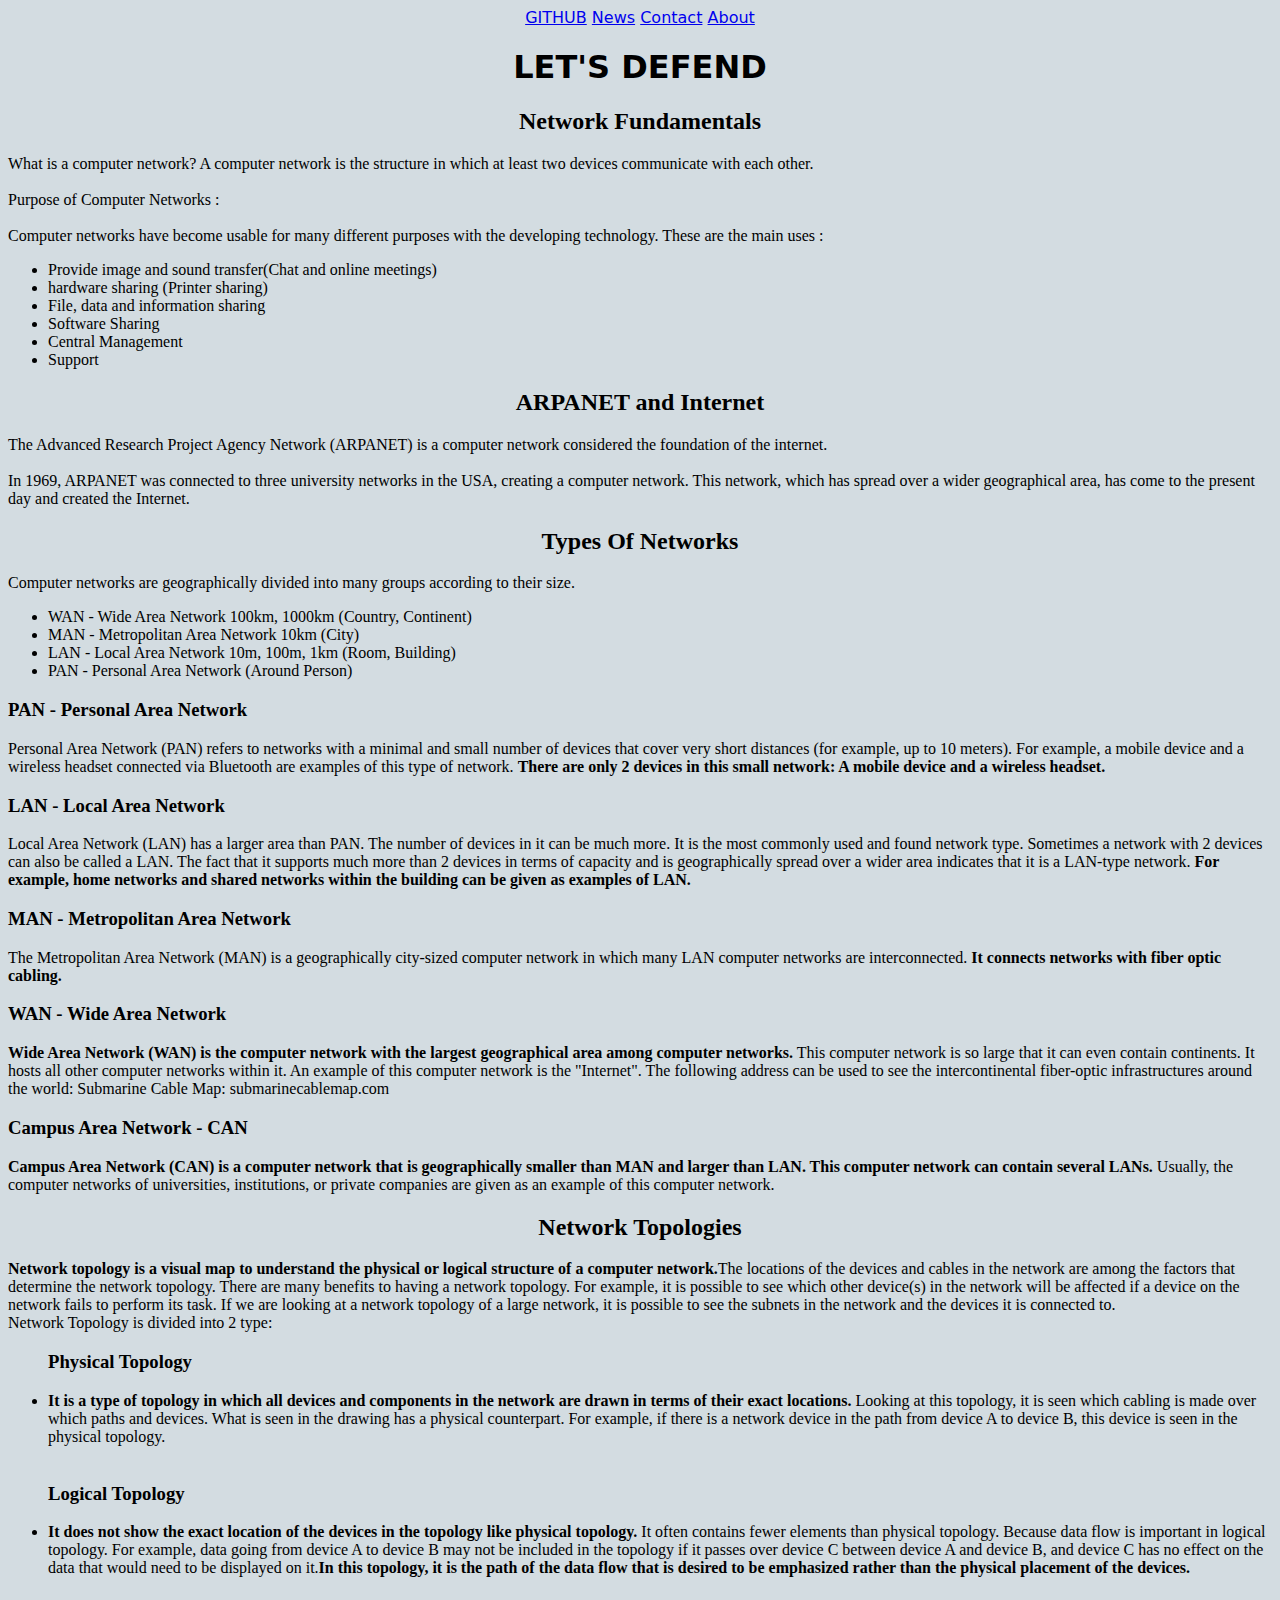
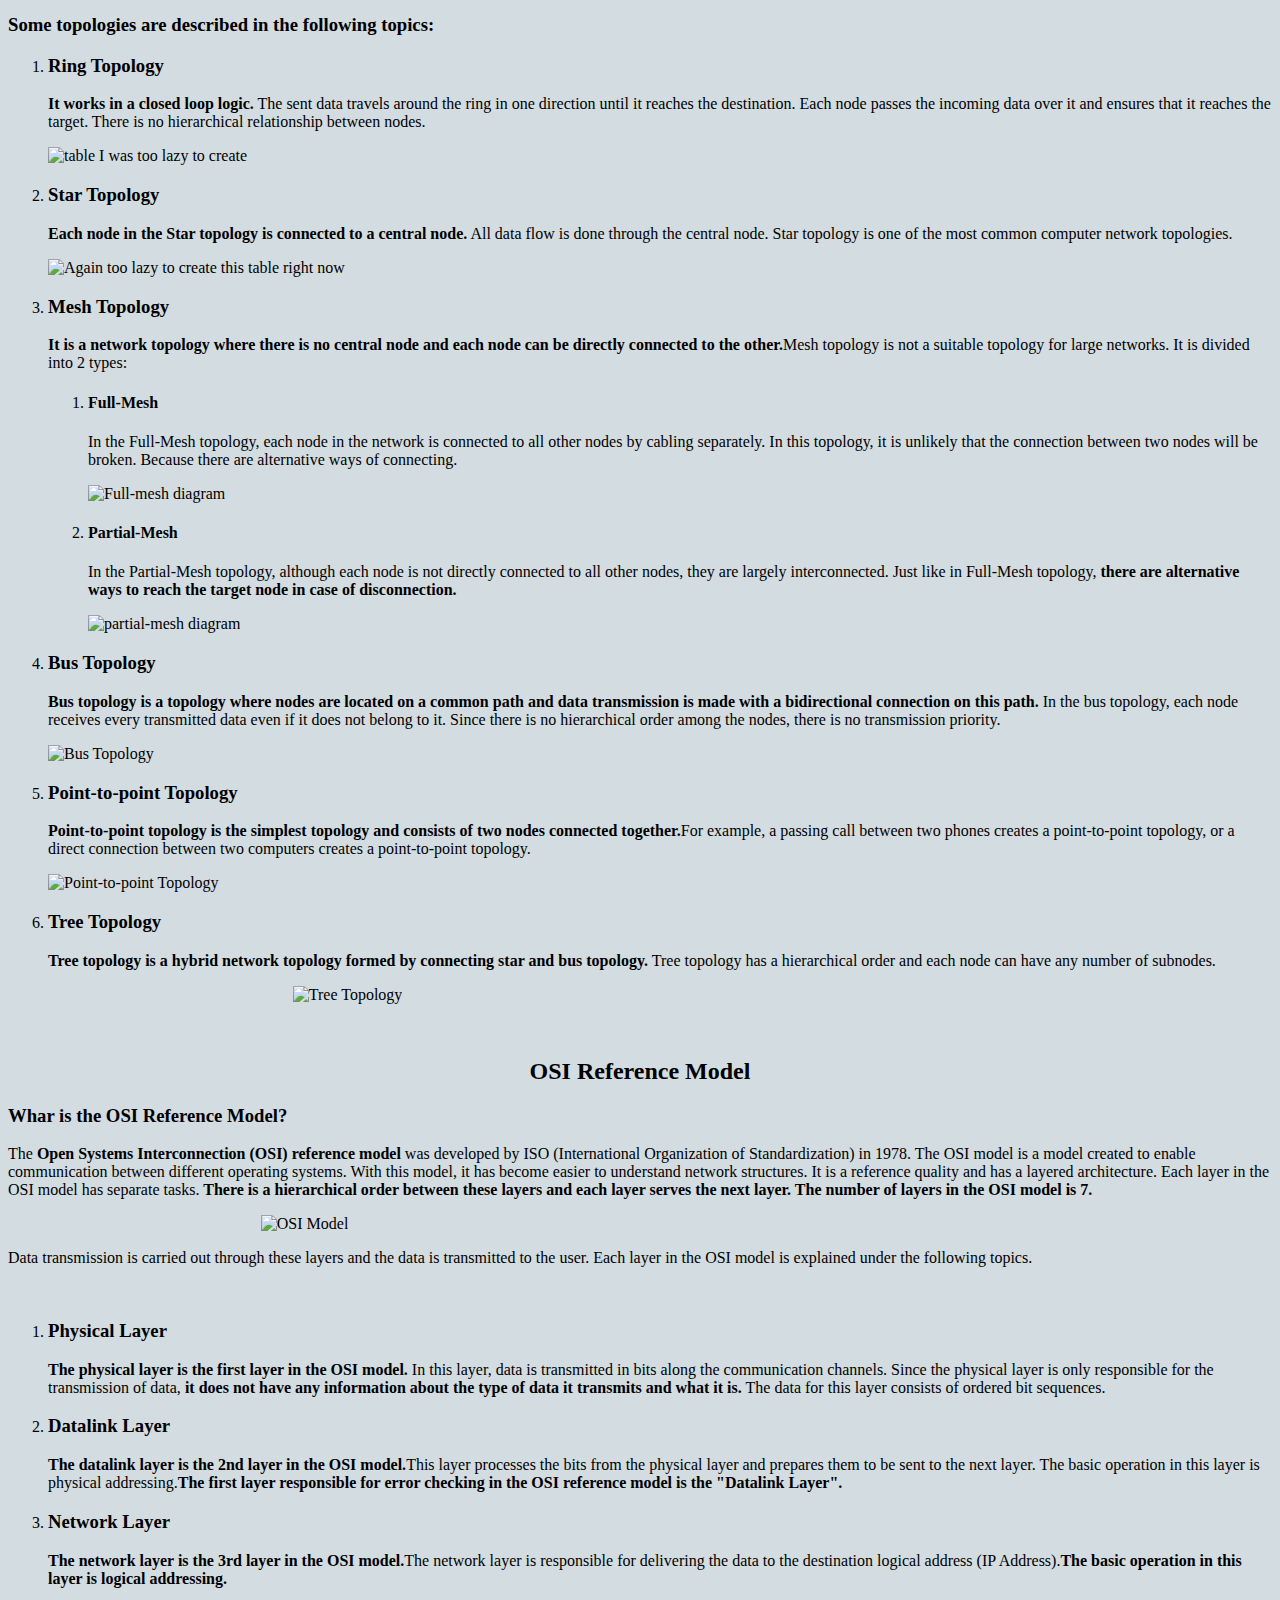
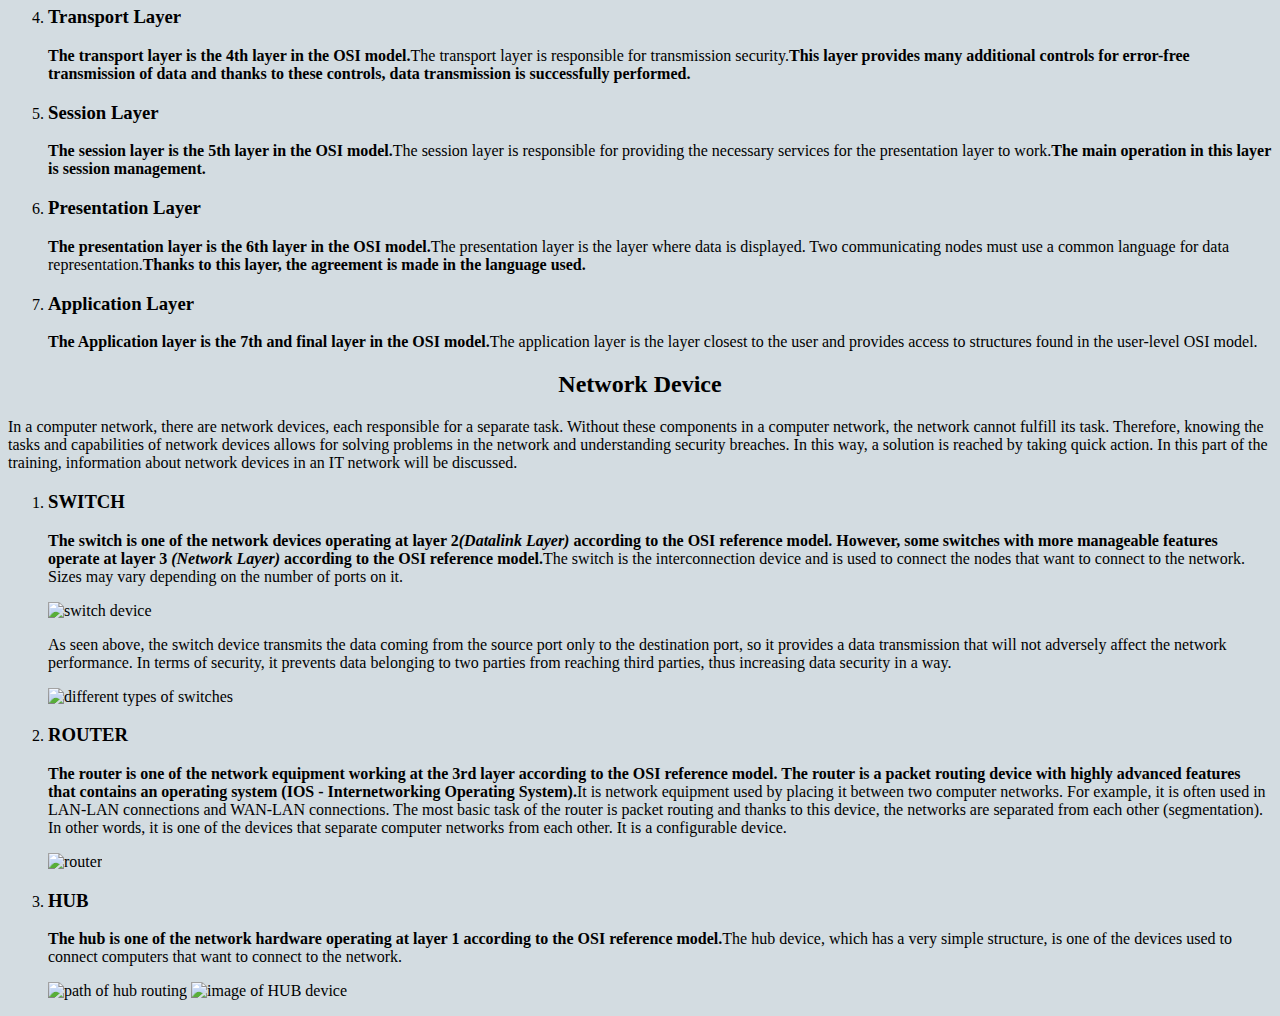
==== index.html @ 6a443a5f "Add files via upload" ====
<!DOCTYPE html>
<html>
 <head>
   <title>Learning on Let's Defend</title>
   <link href="styles.css" rel="stylesheet">
 </head>
 <div class="rubik-glitch-regular">
  <a class="active" href="C:\Users\winnaard\Downloads\Private\ItsCode\github.html">GITHUB</a>
  <a href="#news">News</a>
  <a href="#contact">Contact</a>
  <a href="#about">About</a>
 </div>
 <body>
  <h1 class="main-head">LET'S DEFEND</h1>
  <h2>Network Fundamentals</h2>
  <p class="section1">What is a computer network?
    A computer network is the structure in which at least two devices communicate with each other.
    <br>
    <br>
    Purpose of Computer Networks :
    <br>
    <br>
    Computer networks have become usable for many different purposes with the developing technology. These are the main uses :
    <br>
    <ul>
      <li>Provide image and sound transfer(Chat and online meetings)</li>
      <li>hardware sharing (Printer sharing)</li>
      <li>File, data and information sharing</li>
      <li>Software Sharing</li>
      <li>Central Management</li>
      <li>Support</li>
    </ul>
  </p>
  <h2>ARPANET and Internet</h2>
  <p>The Advanced Research Project Agency Network (ARPANET) is a computer network considered the foundation of the internet.
    <br>
    <br>
    In 1969, ARPANET was connected to three university networks in the USA, creating a computer network.
    This network, which has spread over a wider geographical area, has come to the present day and created the Internet.
    <br>
  </p>
  
  <h2>Types Of Networks</h2>
  <p>
    Computer networks are geographically divided into many groups according to their size.
    <br>
    <ul>
      <li>WAN - Wide Area Network 100km, 1000km (Country, Continent)</li>
      <li>MAN - Metropolitan Area Network 10km (City)</li>
      <li>LAN - Local Area Network 10m, 100m, 1km (Room, Building)</li>
      <li>PAN - Personal Area Network (Around Person)</li>
    </ul>
  </p>
  <h3>PAN - Personal Area Network</h3>
  <p>Personal Area Network (PAN) refers to networks with a minimal and small number of devices that cover very short distances (for example, up to 10 meters). For example, a mobile device and a wireless headset connected via Bluetooth are examples of this type of network. <strong class="1">There are only 2 devices in this small network: A mobile device and a wireless headset.</strong>
  </p>
  <h3>LAN - Local Area Network</h3>
  <p>Local Area Network (LAN) has a larger area than PAN. The number of devices in it can be much more. It is the most commonly used and found network type. Sometimes a network with 2 devices can also be called a LAN. The fact that it supports much more than 2 devices in terms of capacity and is geographically spread over a wider area indicates that it is a LAN-type network. <strong class="2">For example, home networks and shared networks within the building can be given as examples of LAN.</strong></p>
  <h3>MAN - Metropolitan Area Network</h3>
  <p>The Metropolitan Area Network (MAN) is a geographically city-sized computer network in which many LAN computer networks are interconnected. <strong class="3">It connects networks with fiber optic cabling.</strong></p>
  <h3>WAN - Wide Area Network</h3>
  <p><strong class="4">Wide Area Network (WAN) is the computer network with the largest geographical area among computer networks.</strong> This computer network is so large that it can even contain continents. It hosts all other computer networks within it. An example of this computer network is the "Internet". The following address can be used to see the intercontinental fiber-optic infrastructures around the world: Submarine Cable Map: submarinecablemap.com</p>
  <h3>Campus Area Network - CAN</h3>
  <p><strong class="5">Campus Area Network (CAN) is a computer network that is geographically smaller than MAN and larger than LAN. This computer network can contain several LANs.</strong> Usually, the computer networks of universities, institutions, or private companies are given as an example of this computer network.</p>

  <h2>Network Topologies</h2>

  <p><strong class="6">Network topology is a visual map to understand the physical or logical structure of a computer network.</strong>The locations of the devices and cables in the network are among the factors that determine the network topology. There are many benefits to having a network topology. For example, it is possible to see which other device(s) in the network will be affected if a device on the network fails to perform its task. If we are looking at a network topology of a large network, it is possible to see the subnets in the network and the devices it is connected to.
    <br>
    Network Topology is divided into 2 type:

    <ul>
      <h3>Physical Topology</h3><!--Make it look kinda like a map, a literal location, maybe x marks the spot or a maze?-->
      <li><strong class="7">It is a type of topology in which all devices and components in the network are drawn in terms of their exact locations.</strong> Looking at this topology, it is seen which cabling is made over which paths and devices. What is seen in the drawing has a physical counterpart. For example, if there is a network device in the path from device A to device B, this device is seen in the physical topology.</li>
      <br>
      <h3>Logical Topology</h3><!--Maybe create a "disappearing" paragraph that moves? something related to Logical Topology. It could pop up throughout the page. Maybe color the letters to show a picture of instructions or an objective missing instructions-->
      <li><strong class="8">It does not show the exact location of the devices in the topology like physical topology.</strong> It often contains fewer elements than physical topology. Because data flow is important in logical topology. For example, data going from device A to device B may not be included in the topology if it passes over device C between device A and device B, and device C has no effect on the data that would need to be displayed on it.<strong class="9">In this topology, it is the path of the data flow that is desired to be emphasized rather than the physical placement of the devices.</strong></li>
      <br>
    </ul>

    <h3>Some topologies are described in the following topics:</h3>

    <ol>
      <li><h3>Ring Topology</h3></li>
      <p><strong>It works in a closed loop logic.</strong> The sent data travels around the ring in one direction until it reaches the destination. Each node passes the incoming data over it and ensures that it reaches the target. There is no hierarchical relationship between nodes.</p>
    
    <!--<table>
      <tr>
        <th>Advantages</th>
        <th>Disadvantages</th>
      </tr>
      <tr>
        <td>It Performs better than bus topology in heavy data traffic.</td>
        <td></td>
      </tr>
      <tr>
        <td></td>
        <td></td>
      </tr>
      <tr>
        <td></td>
        <td></td>
      </tr>
    </table>-->
    <img src="Assets\topologies-table-1.png" alt="table I was too lazy to create">

    
      <!--This needs to be numbered 2, you know how to do this, make it happen-->
        <li><h3>Star Topology</h3></li>
        <p><strong>Each node in the Star topology is connected to a central node.</strong> All data flow is done through the central node. Star topology is one of the most common computer network topologies.</p>

        <img src="Assets\topologies-table-2.png" alt="Again too lazy to create this table right now">

        <li><h3>Mesh Topology</h3></li>
        <p><strong>It is a network topology where there is no central node and each node can be directly connected to the other.</strong>Mesh topology is not a suitable topology for large networks. It is divided into 2 types:
        <ol>
          <li><h4>Full-Mesh</h4></li>
          <p>In the Full-Mesh topology, each node in the network is connected to all other nodes by cabling separately. In this topology, it is unlikely that the connection between two nodes will be broken. Because there are alternative ways of connecting.</p>
          <img src="Assets\Full-mesh.gif" alt="Full-mesh diagram">
          <li><h4>Partial-Mesh</h4></li>
          <p>In the Partial-Mesh topology, although each node is not directly connected to all other nodes, they are largely interconnected. Just like in Full-Mesh topology, <strong>there are alternative ways to reach the target node in case of disconnection.</strong></p>
          <img src="Assets\Partial-mesh.gif" alt="partial-mesh diagram">
        </ol>

        <li><h3>Bus Topology</h3></li>
        <p><strong>Bus topology is a topology where nodes are located on a common path and data transmission is made with a bidirectional connection on this path.</strong> In the bus topology, each node receives every transmitted data even if it does not belong to it. Since there is no hierarchical order among the nodes, there is no transmission priority.</p>
        </p>
        <img src="Assets\topologies-table-3.png" alt="Bus Topology">
        <li><h3>Point-to-point Topology</h3></li>
        <p><strong>Point-to-point topology is the simplest topology and consists of two nodes connected together.</strong>For example, a passing call between two phones creates a point-to-point topology, or a direct connection between two computers creates a point-to-point topology.</p>
        <img src="Assets/topology6.png" alt="Point-to-point Topology">
        <li><h3>Tree Topology</h3></li>
        <p><strong>Tree topology is a hybrid network topology formed by connecting star and bus topology.</strong> Tree topology has a hierarchical order and each node can have any number of subnodes.</p>
        <img class="treet" src="Assets\Tree topology.gif" alt="Tree Topology">
    </ol>
    <br>
    <h2><strong class="10">OSI Reference Model</strong></h2>
    <p class="section 3"><h3>Whar is the OSI Reference Model?</h3>
      The<strong> Open Systems Interconnection (OSI) reference model</strong> was developed by ISO (International Organization of Standardization) in 1978. The OSI model is a model created to enable communication between different operating systems. With this model, it has become easier to understand network structures. It is a reference quality and has a layered architecture. Each layer in the OSI model has separate tasks.<strong> There is a hierarchical order between these layers and each layer serves the next layer. The number of layers in the OSI model is 7.</strong>
      
    </p>
    <img class="treet" src="Assets/osi1.png" alt="OSI Model">     

    <p>Data transmission is carried out through these layers and the data is transmitted to the user. Each layer in the OSI model is explained under the following topics.</p>
    <br>
    <ol>
    <li><h3 class="Green">Physical Layer</h3></li>
     <p><strong>The physical layer is the first layer in the OSI model.</strong> In this layer, data is transmitted in bits along the communication channels. Since the physical layer is only responsible for the transmission of data, <strong>it does not have any information about the type of data it transmits and what it is.</strong> The data for this layer consists of ordered bit sequences.</p>
    <li><h3 class="Orange">Datalink Layer</h3></li>
      <p><strong>The datalink layer is the 2nd layer in the OSI model.</strong>This layer processes the bits from the physical layer and prepares them to be sent to the next layer. The basic operation in this layer is physical addressing.<strong>The first layer responsible for error checking in the OSI reference model is the "Datalink Layer".</strong></p>
    <li><h3 class="Red">Network Layer</h3></li>
      <p><strong>The network layer is the 3rd layer in the OSI model.</strong>The network layer is responsible for delivering the data to the destination logical address (IP Address).<strong>The basic operation in this layer is logical addressing.</strong></p>
    <li><h3 class="Grey">Transport Layer</h3></li>
      <p><strong>The transport layer is the 4th layer in the OSI model.</strong>The transport layer is responsible for transmission security.<strong>This layer provides many additional controls for error-free transmission of data and thanks to these controls, data transmission is successfully performed.</strong></p>
    <li><h3 class="Seagreen">Session Layer</h3></li>
      <p><strong>The session layer is the 5th layer in the OSI model.</strong>The session layer is responsible for providing the necessary services for the presentation layer to work.<strong>The main operation in this layer is session management.</strong></p>
    <li><h3 class="Blue">Presentation Layer</h3></li>
      <p><strong>The presentation layer is the 6th layer in the OSI model.</strong>The presentation layer is the layer where data is displayed. Two communicating nodes must use a common language for data representation.<strong>Thanks to this layer, the agreement is made in the language used.</strong></p>
    <li><h3 class="Purple">Application Layer</h3></li>
      <p><strong>The Application layer is the 7th and final layer in the OSI model.</strong>The application layer is the layer closest to the user and provides access to structures found in the user-level OSI model.</p>

    </ol>

  </p>
  <h2 class="11">Network Device</h2>
  <p>In a computer network, there are network devices, each responsible for a separate task. Without these components in a computer network, the network cannot fulfill its task. Therefore, knowing the tasks and capabilities of network devices allows for solving problems in the network and understanding security breaches. In this way, a solution is reached by taking quick action. In this part of the training, information about network devices in an IT network will be discussed.</p>
  <ol>
    <li><h3>SWITCH</h3></li>
      <p><strong>The switch is one of the network devices operating at layer 2<em>(Datalink Layer)</em> according to the OSI reference model. However, some switches with more manageable features operate at layer 3 <em>(Network Layer)</em> according to the OSI reference model.</strong>The switch is the interconnection device and is used to connect the nodes that want to connect to the network. Sizes may vary depending on the number of ports on it.</p>
     
      <img src="Assets\device1.gif" alt="switch device">

      <p>As seen above, the switch device transmits the data coming from the source port only to the destination port, so it provides a data transmission that will not adversely affect the network performance. In terms of security, it prevents data belonging to two parties from reaching third parties, thus increasing data security in a way.</p>
      <img src="Assets\device2.png" alt="different types of switches">

      
    <li><h3>ROUTER</h3></li>
      <p><strong>The router is one of the network equipment working at the 3rd layer according to the OSI reference model. The router is a packet routing device with highly advanced features that contains an operating system (IOS - Internetworking Operating System).</strong>It is network equipment used by placing it between two computer networks. For example, it is often used in LAN-LAN connections and WAN-LAN connections. The most basic task of the router is packet routing and thanks to this device, the networks are separated from each other (segmentation). In other words, it is one of the devices that separate computer networks from each other. It is a configurable device.</p>

      <img src="Assets\Router.jpg" alt="router">

    <li><h3>HUB</h3></li>
      <p><strong>The hub is one of the network hardware operating at layer 1 according to the OSI reference model.</strong>The hub device, which has a very simple structure, is one of the devices used to connect computers that want to connect to the network.</p>

      <img src="Assets\device4.gif" alt="path of hub routing">
      <img src="Assets\device5.jpg" alt="image of HUB device">
      
  </ol>
  <!--<p>Tonights playlist was really nice heres the link href="https://music.youtube.com/watch?v=8eCYycjBKTc&si=EFvjDYNBJ_Fvrlyk"</p>-->
 
</body>
</html>
---- styles.css ----
html {
    background-color: rgba(208, 218, 223, 0.932);
       
}

.rubik-glitch-regular {
    font-family: "Rubik Glitch", system-ui;
    font-weight: 400;
    font-style: normal;
    text-align: center;
  }
  
/*Make this navbar sit on the side of the page
.sidenav {
    text-align: center;
    font-family: "Rubik Glitch", system-ui;
    font-weight: 400;
    font-style: normal;
    font-size: large;
    }
     */ 
.main-head{
    text-align: center;
    font-family: "Rubik Glitch", system-ui;
}

h2{
    text-align: center;
}
.treet {
    margin-left: 20%;
}
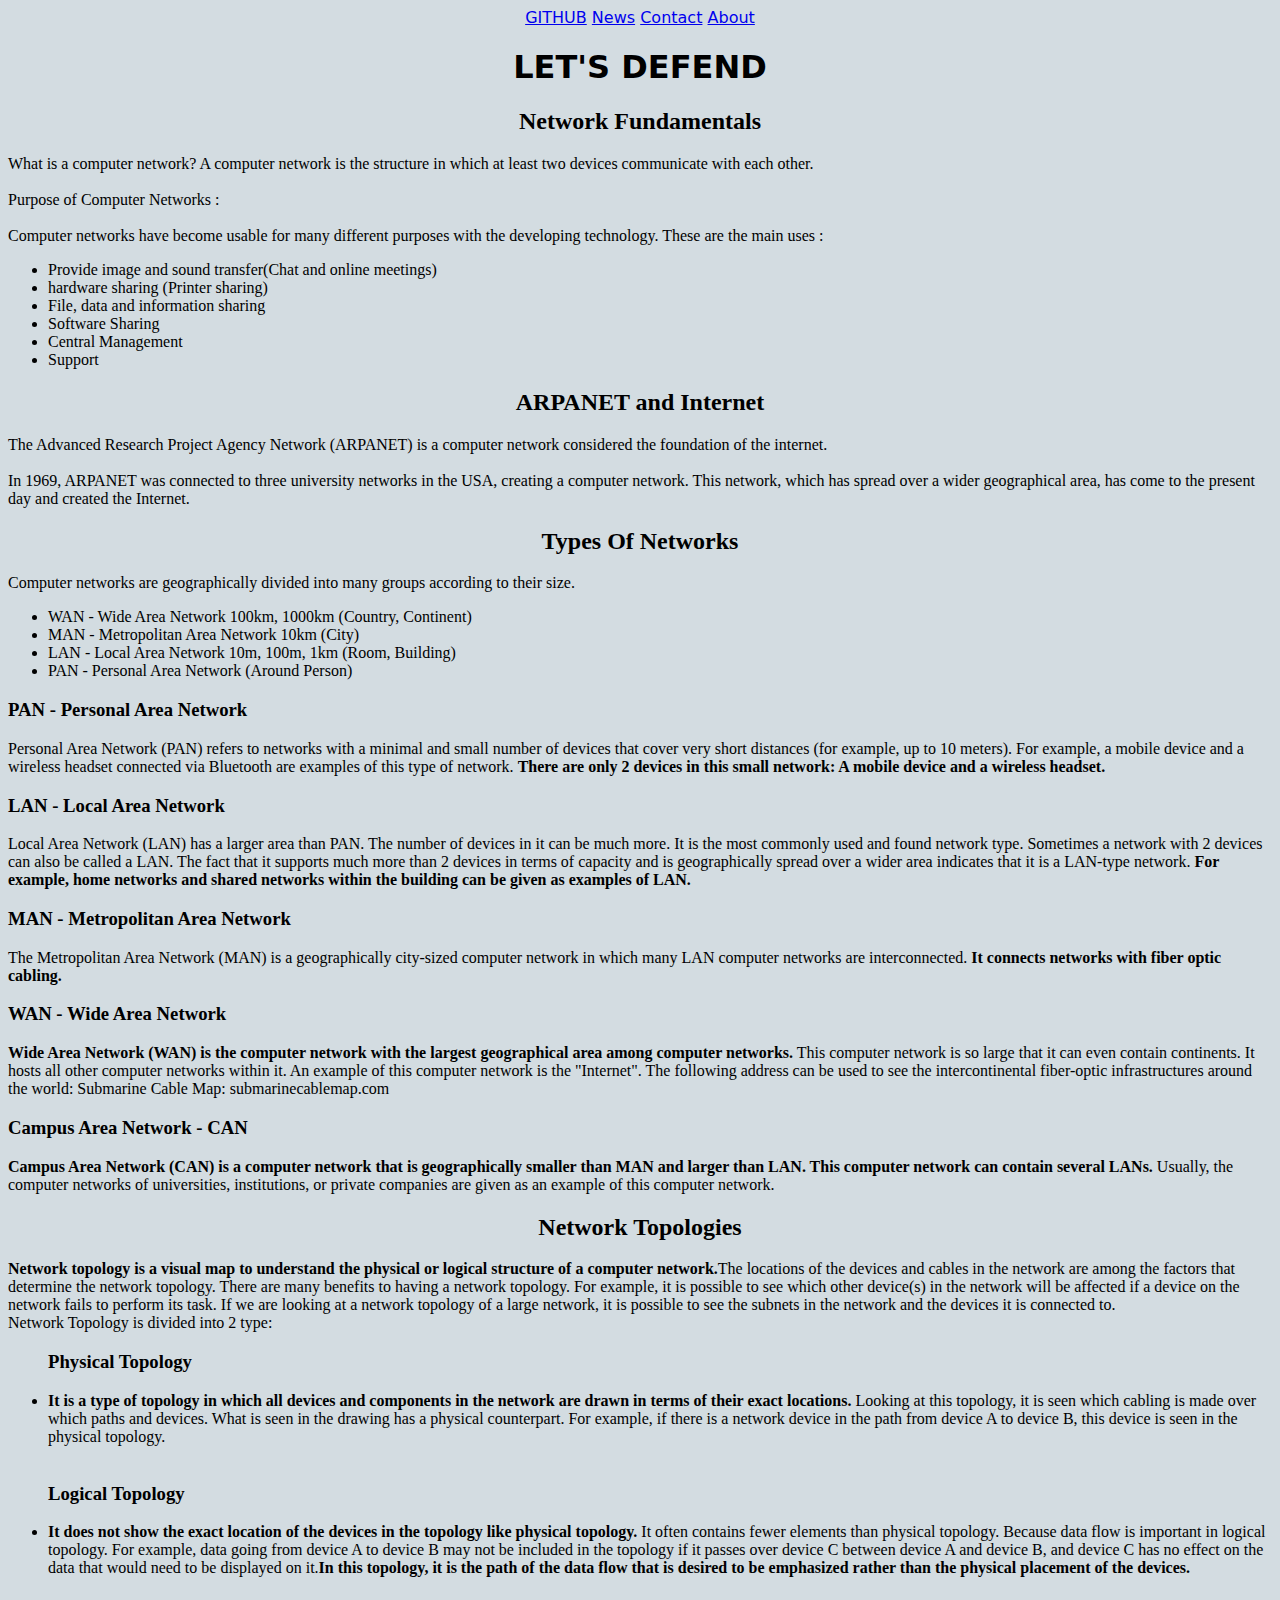
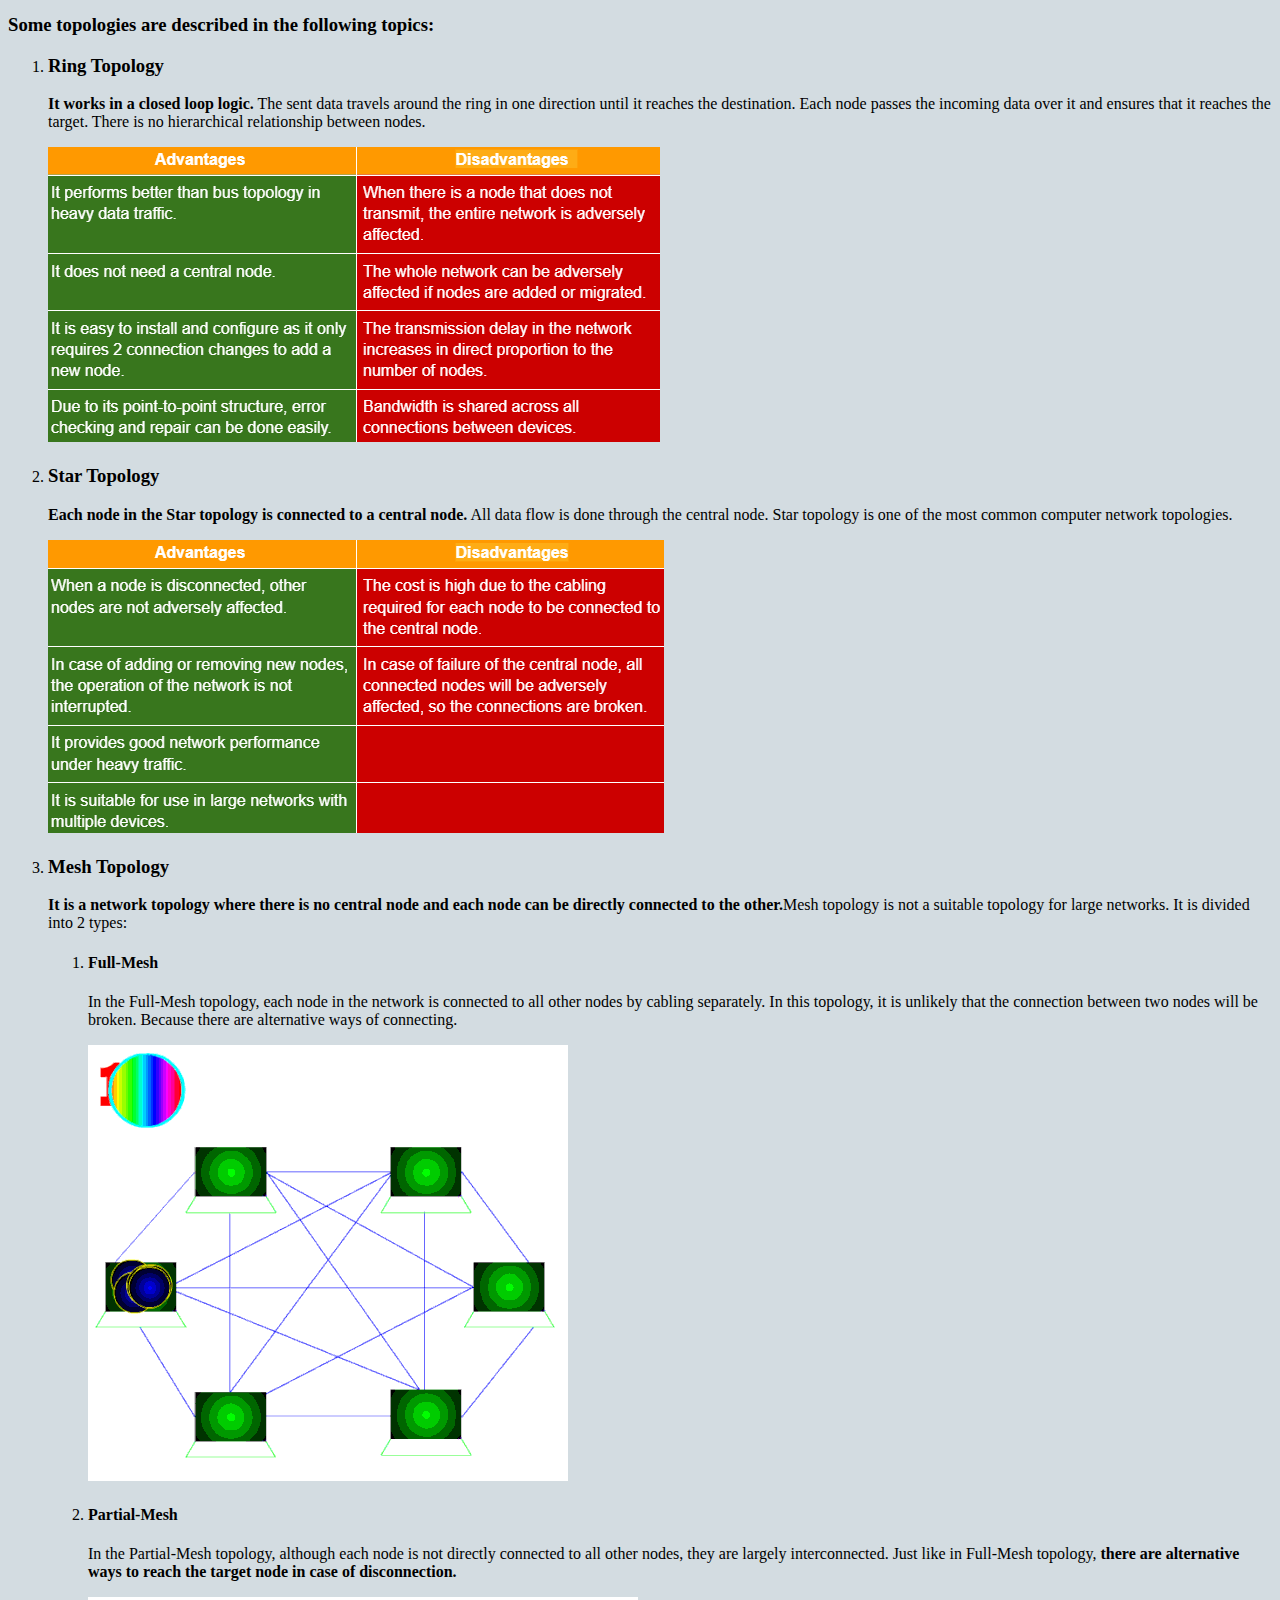
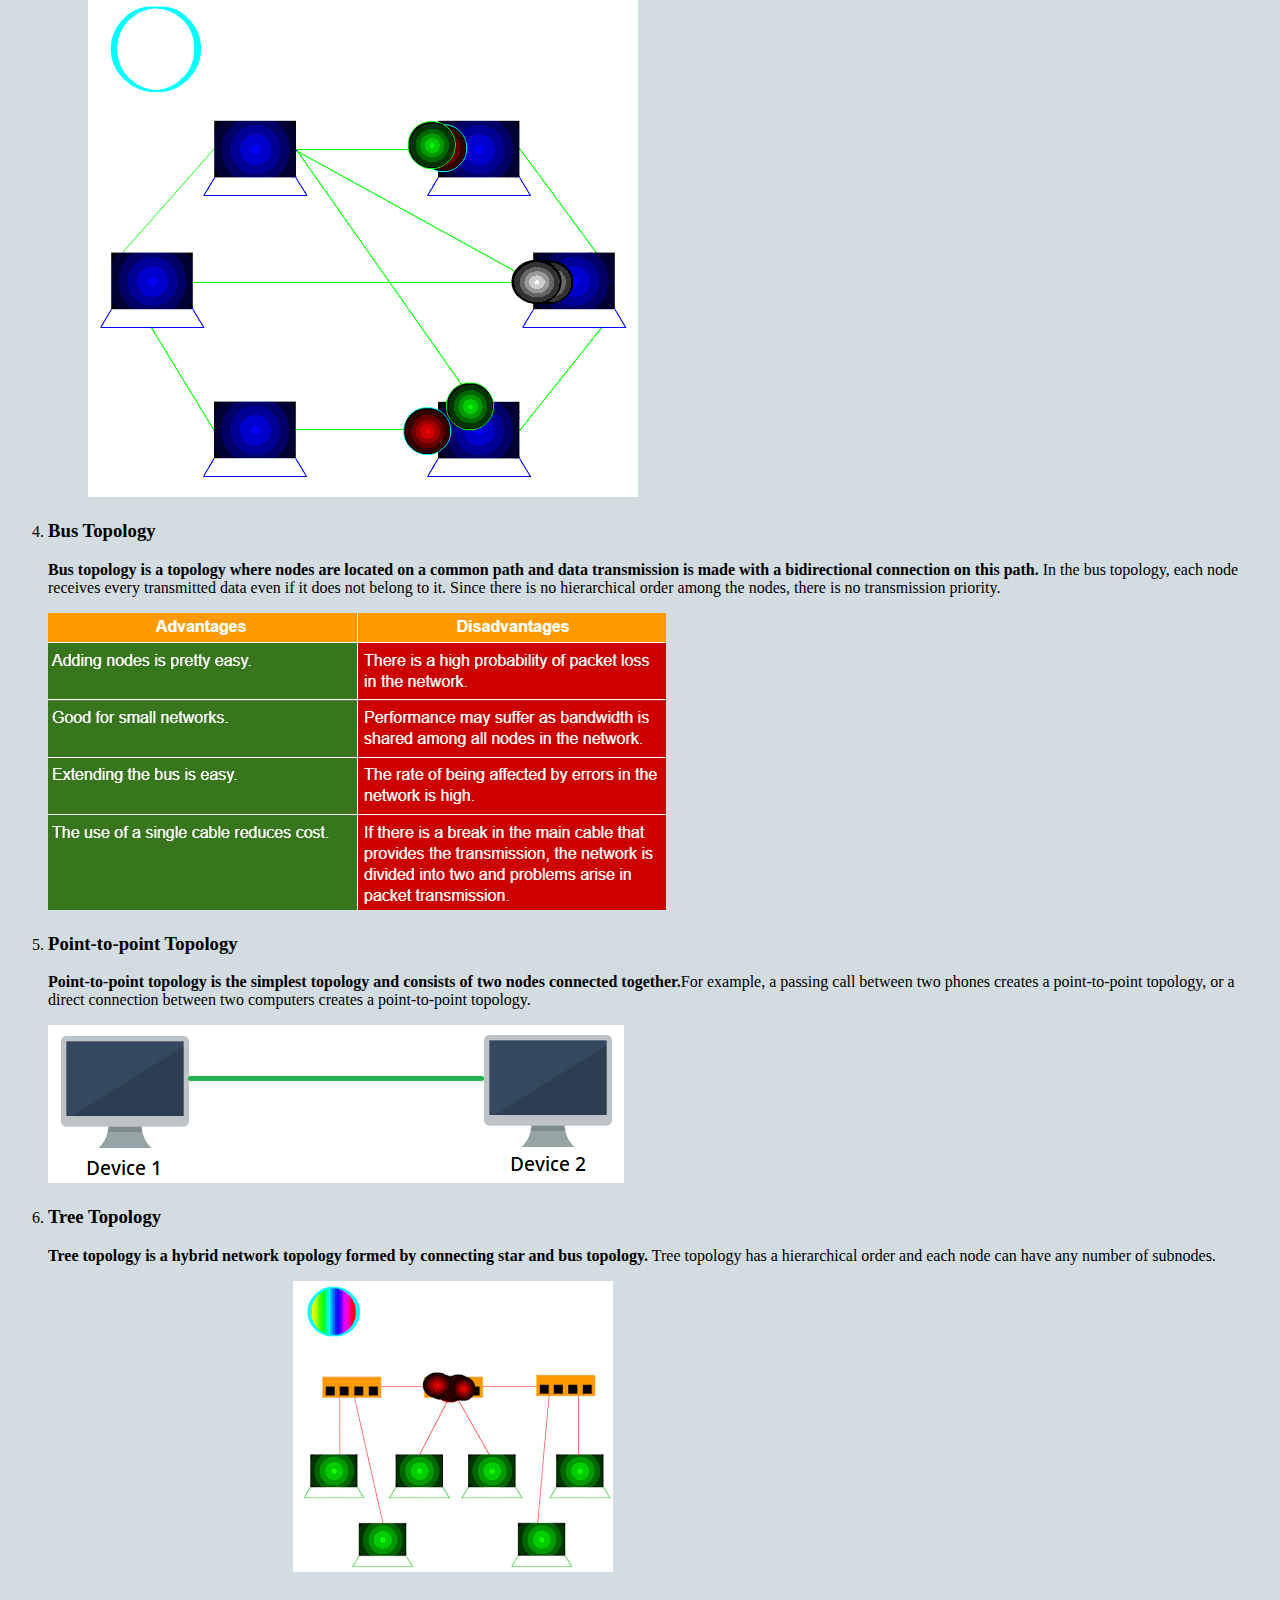
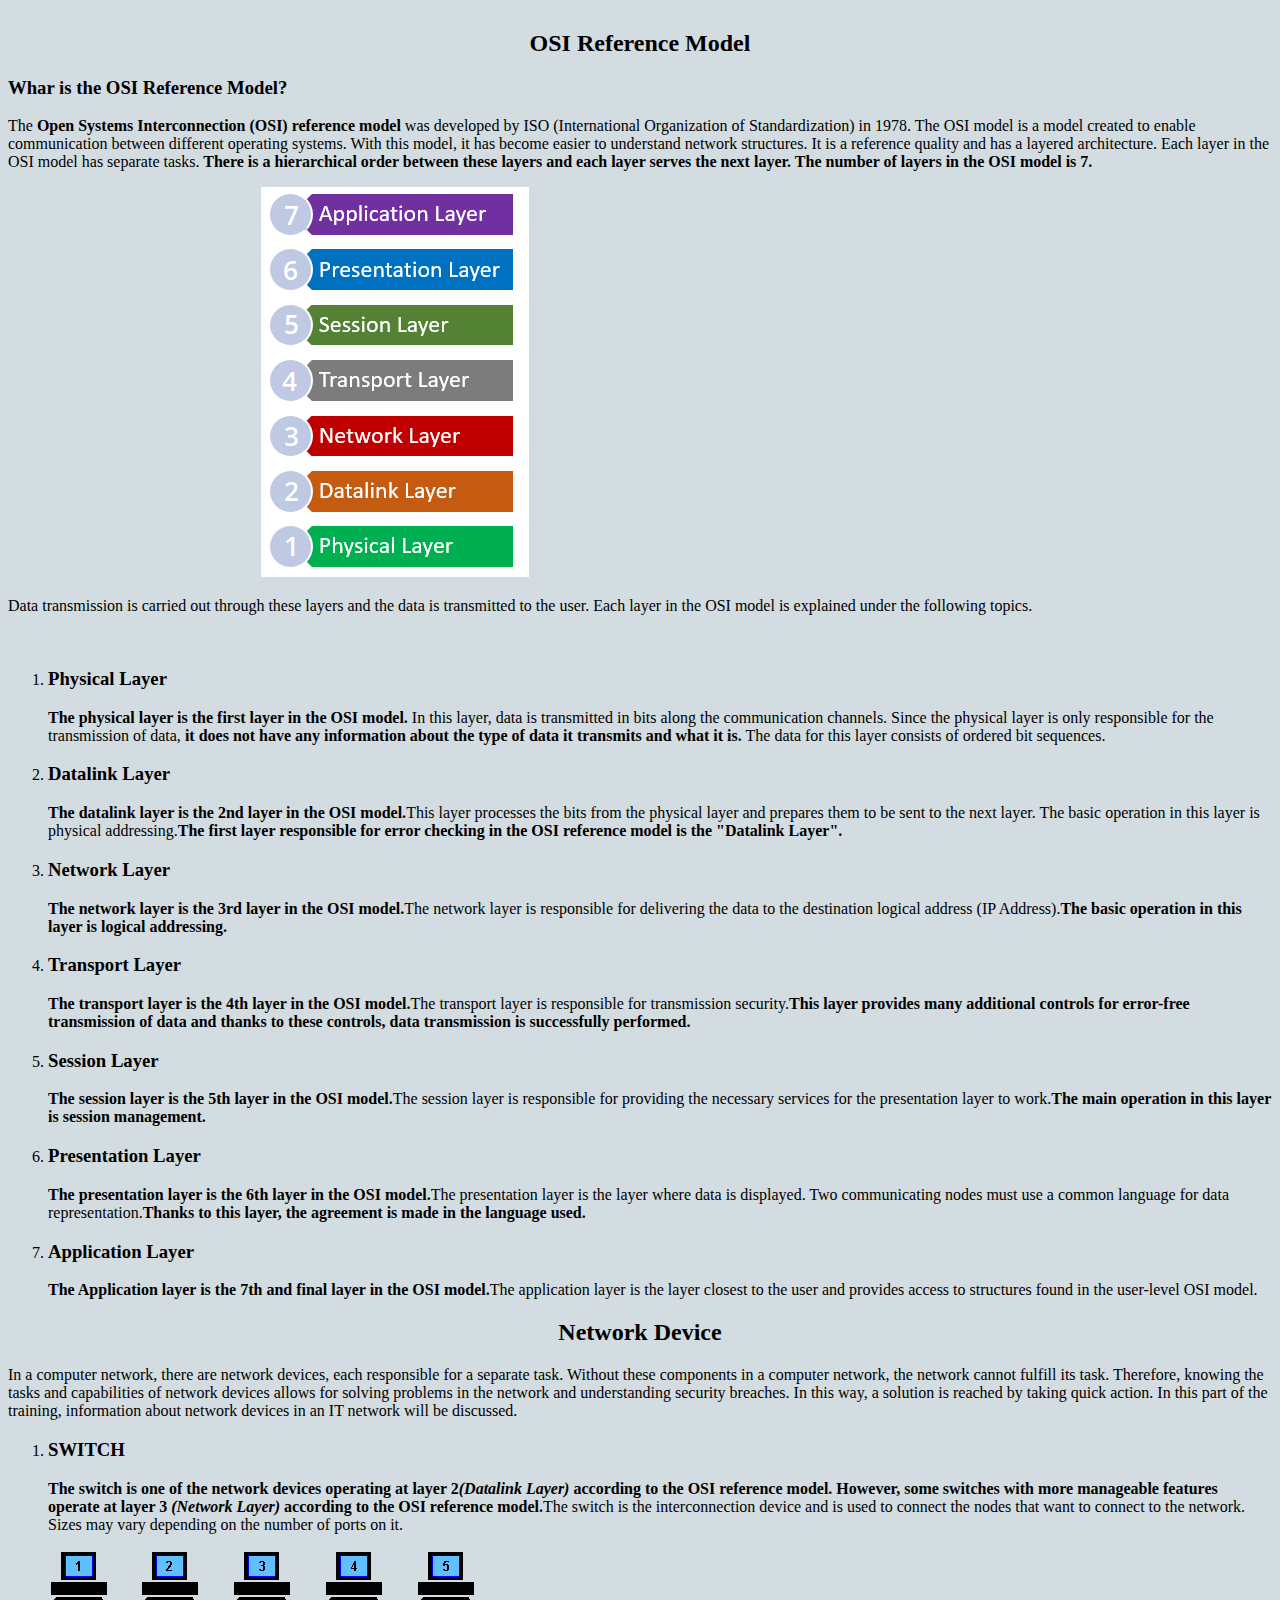
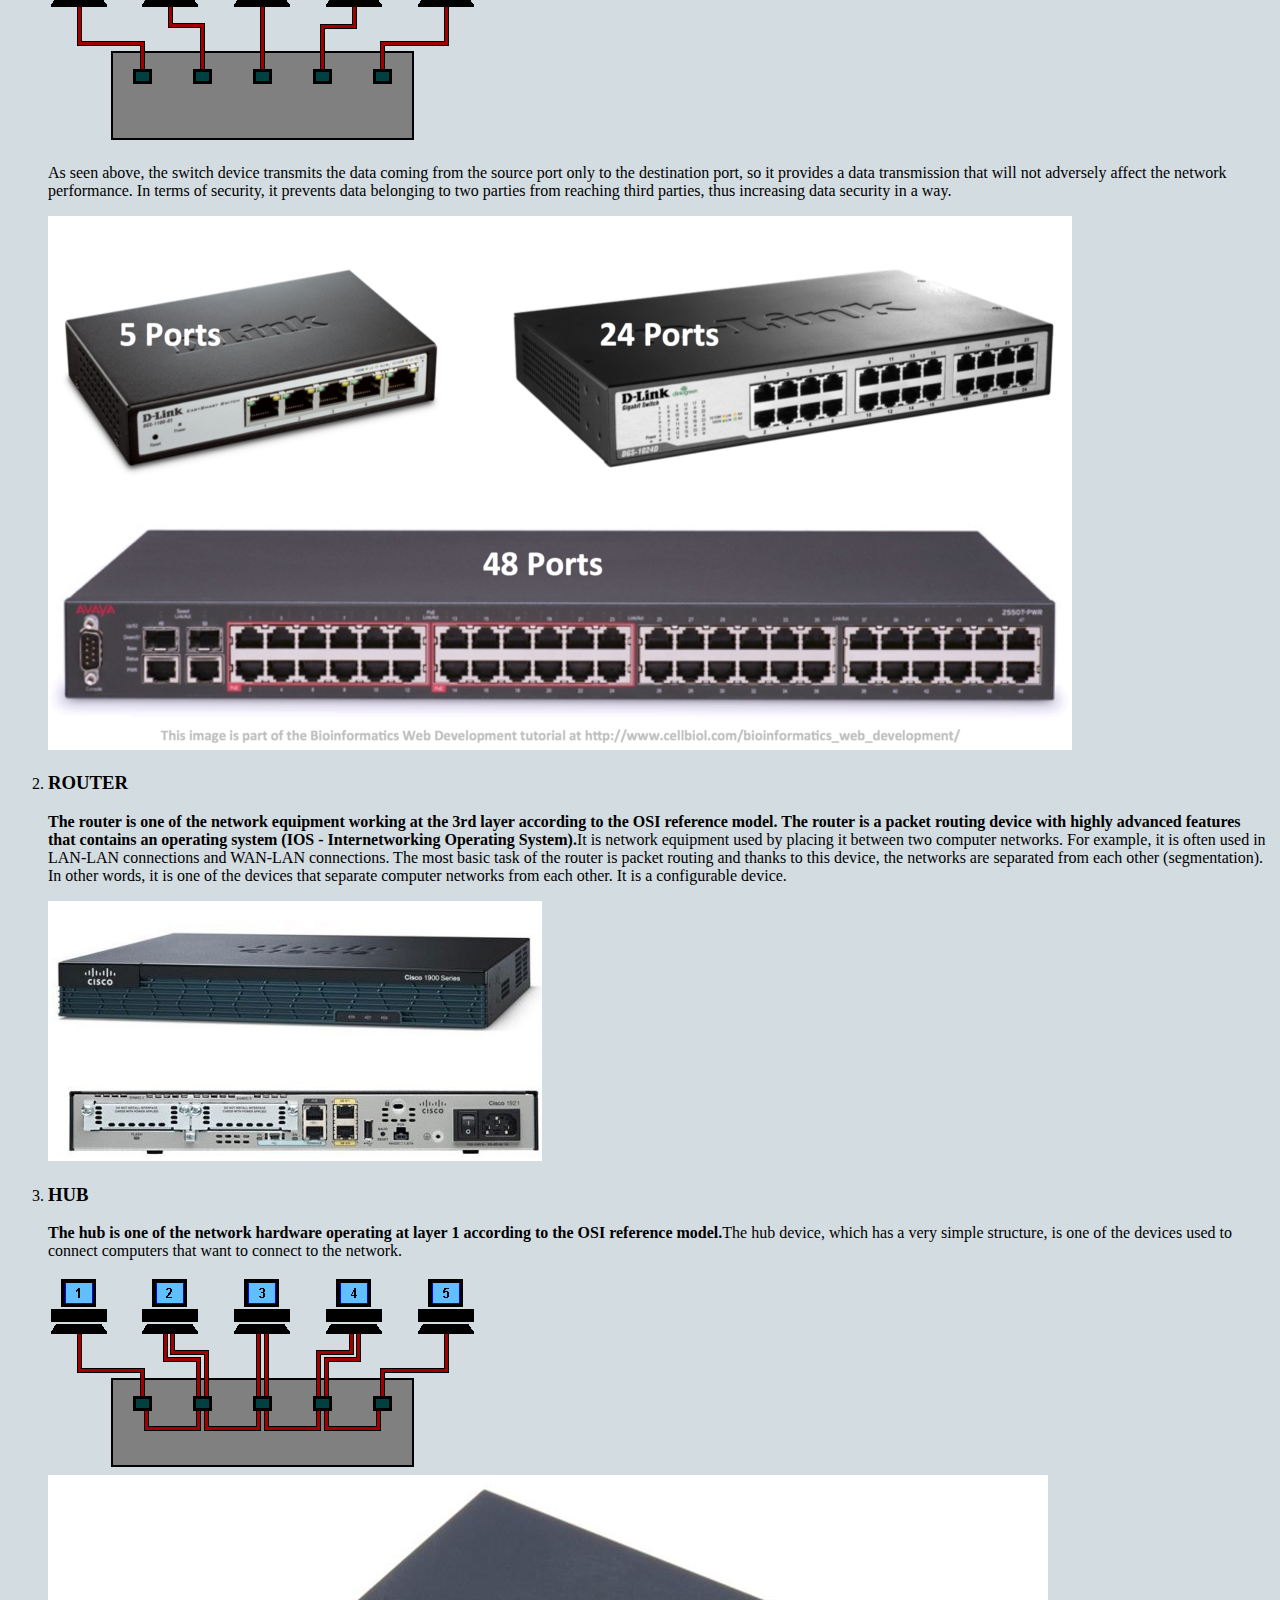
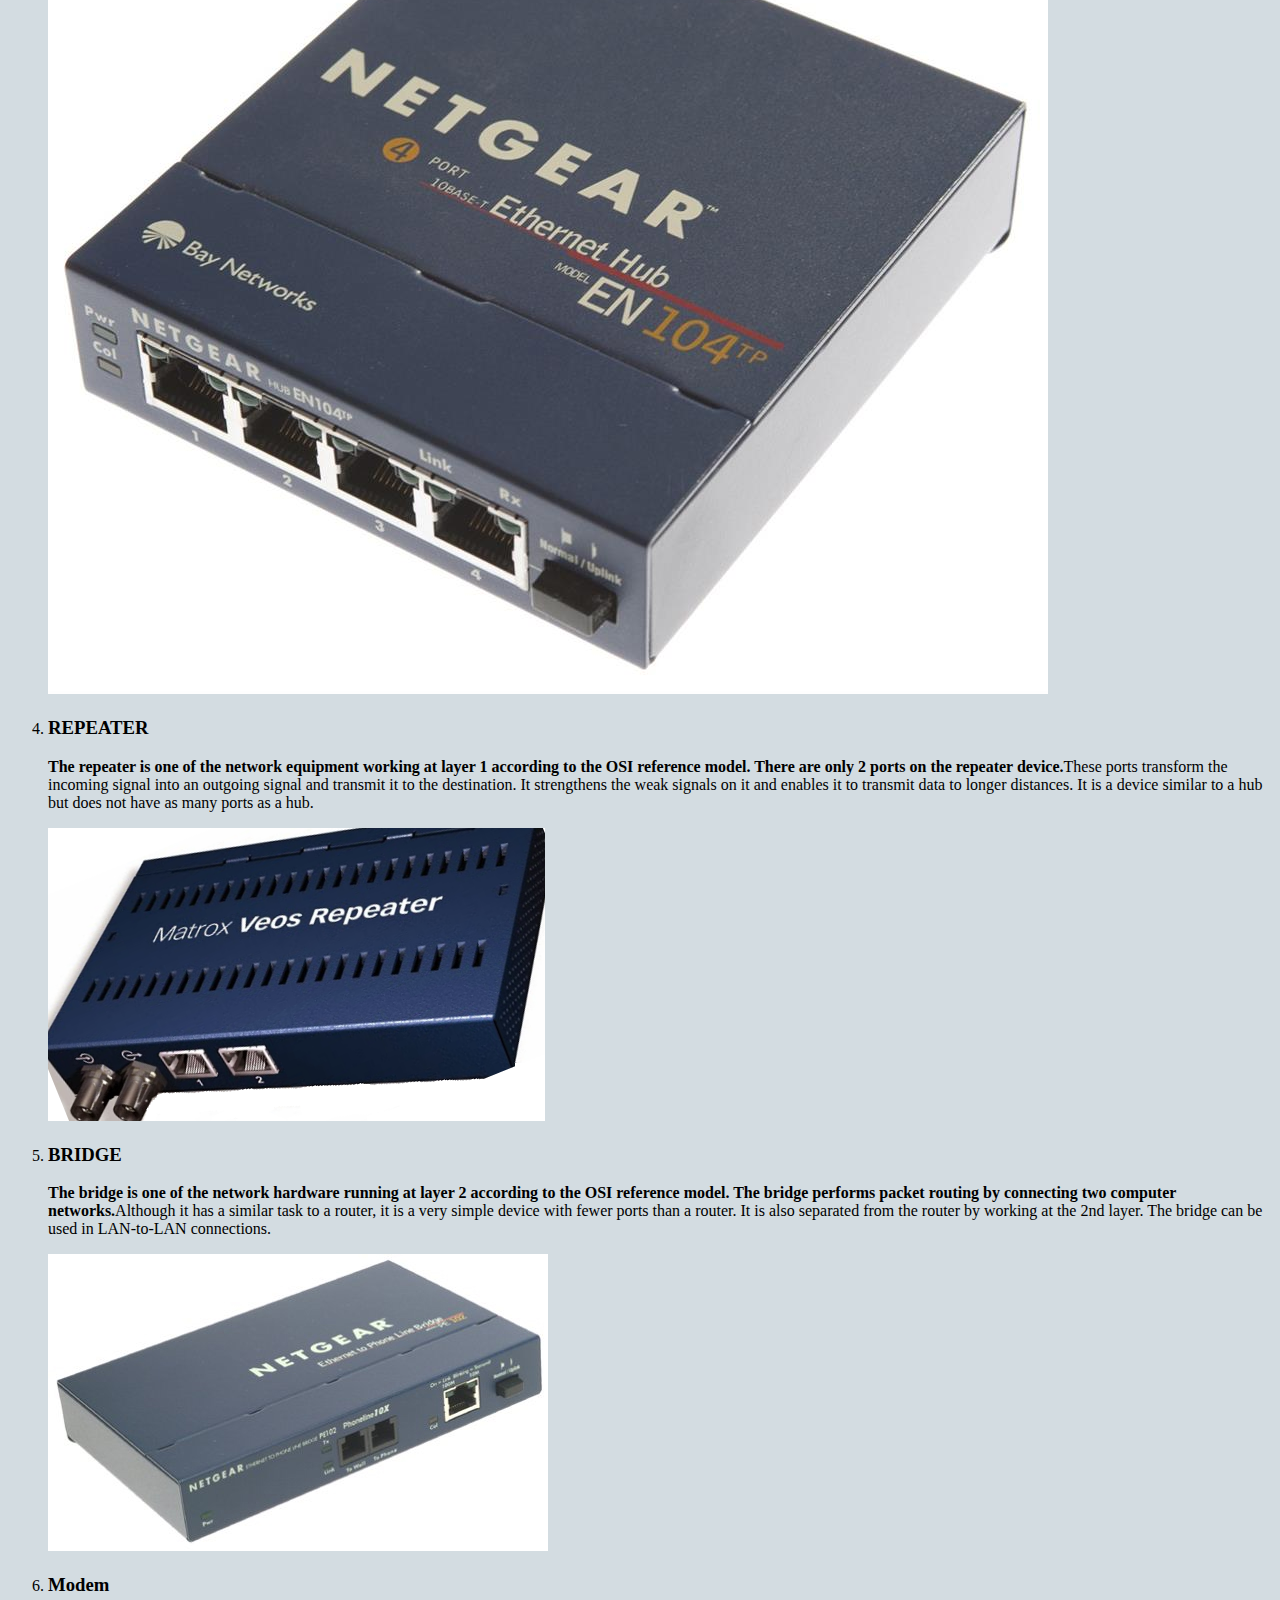
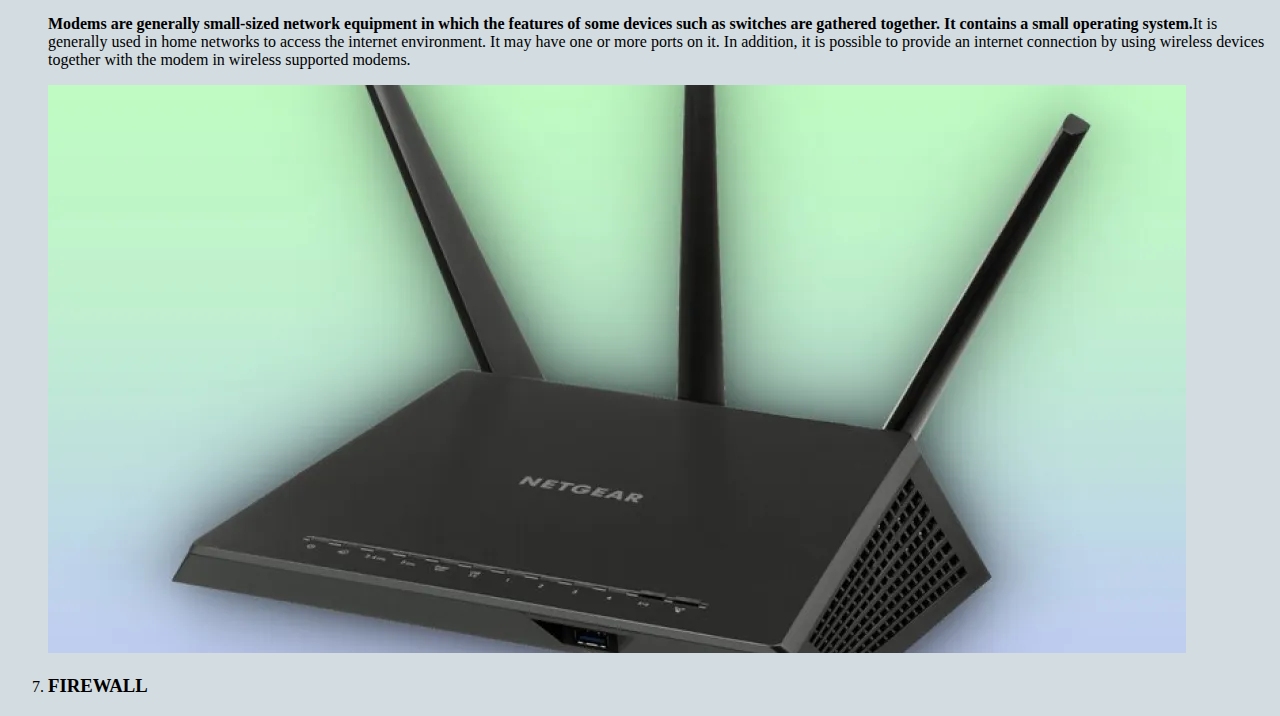
==== commit 1b78a23b: "UPDATE 10092024 - End of Workday" ====
--- a/index.html
+++ b/index.html
@@ -177,14 +177,32 @@
     <li><h3>ROUTER</h3></li>
       <p><strong>The router is one of the network equipment working at the 3rd layer according to the OSI reference model. The router is a packet routing device with highly advanced features that contains an operating system (IOS - Internetworking Operating System).</strong>It is network equipment used by placing it between two computer networks. For example, it is often used in LAN-LAN connections and WAN-LAN connections. The most basic task of the router is packet routing and thanks to this device, the networks are separated from each other (segmentation). In other words, it is one of the devices that separate computer networks from each other. It is a configurable device.</p>
 
-      <img src="Assets\Router.jpg" alt="router">
+      <img src="Assets\Router.jpg" alt="image of a router">
 
     <li><h3>HUB</h3></li>
       <p><strong>The hub is one of the network hardware operating at layer 1 according to the OSI reference model.</strong>The hub device, which has a very simple structure, is one of the devices used to connect computers that want to connect to the network.</p>
 
       <img src="Assets\device4.gif" alt="path of hub routing">
       <img src="Assets\device5.jpg" alt="image of HUB device">
-      
+    
+    <li><h3>REPEATER</h3></li>
+      <p><strong>The repeater is one of the network equipment working at layer 1 according to the OSI reference model. There are only 2 ports on the repeater device.</strong>These ports transform the incoming signal into an outgoing signal and transmit it to the destination. It strengthens the weak signals on it and enables it to transmit data to longer distances. It is a device similar to a hub but does not have as many ports as a hub.</p>
+
+      <img src="Assets\device6.png" alt="image of a REPEATER">
+
+    <li><h3>BRIDGE</h3></li>
+      <p><strong>The bridge is one of the network hardware running at layer 2 according to the OSI reference model. The bridge performs packet routing by connecting two computer networks.</strong>Although it has a similar task to a router, it is a very simple device with fewer ports than a router. It is also separated from the router by working at the 2nd layer. The bridge can be used in LAN-to-LAN connections.</p>
+
+      <img src="Assets\device7.jpg" alt="image of a network bridge">
+
+    <li><h3>Modem</h3></li>
+      <p><strong>Modems are generally small-sized network equipment in which the features of some devices such as switches are gathered together. It contains a small operating system.</strong>It is generally used in home networks to access the internet environment. It may have one or more ports on it. In addition, it is possible to provide an internet connection by using wireless devices together with the modem in wireless supported modems.</p>
+
+      <img src="Assets\device8.png" alt="image of a modem">
+    
+      <li><h3>FIREWALL</h3></li>
+
+
   </ol>
   <!--<p>Tonights playlist was really nice heres the link href="https://music.youtube.com/watch?v=8eCYycjBKTc&si=EFvjDYNBJ_Fvrlyk"</p>-->
  
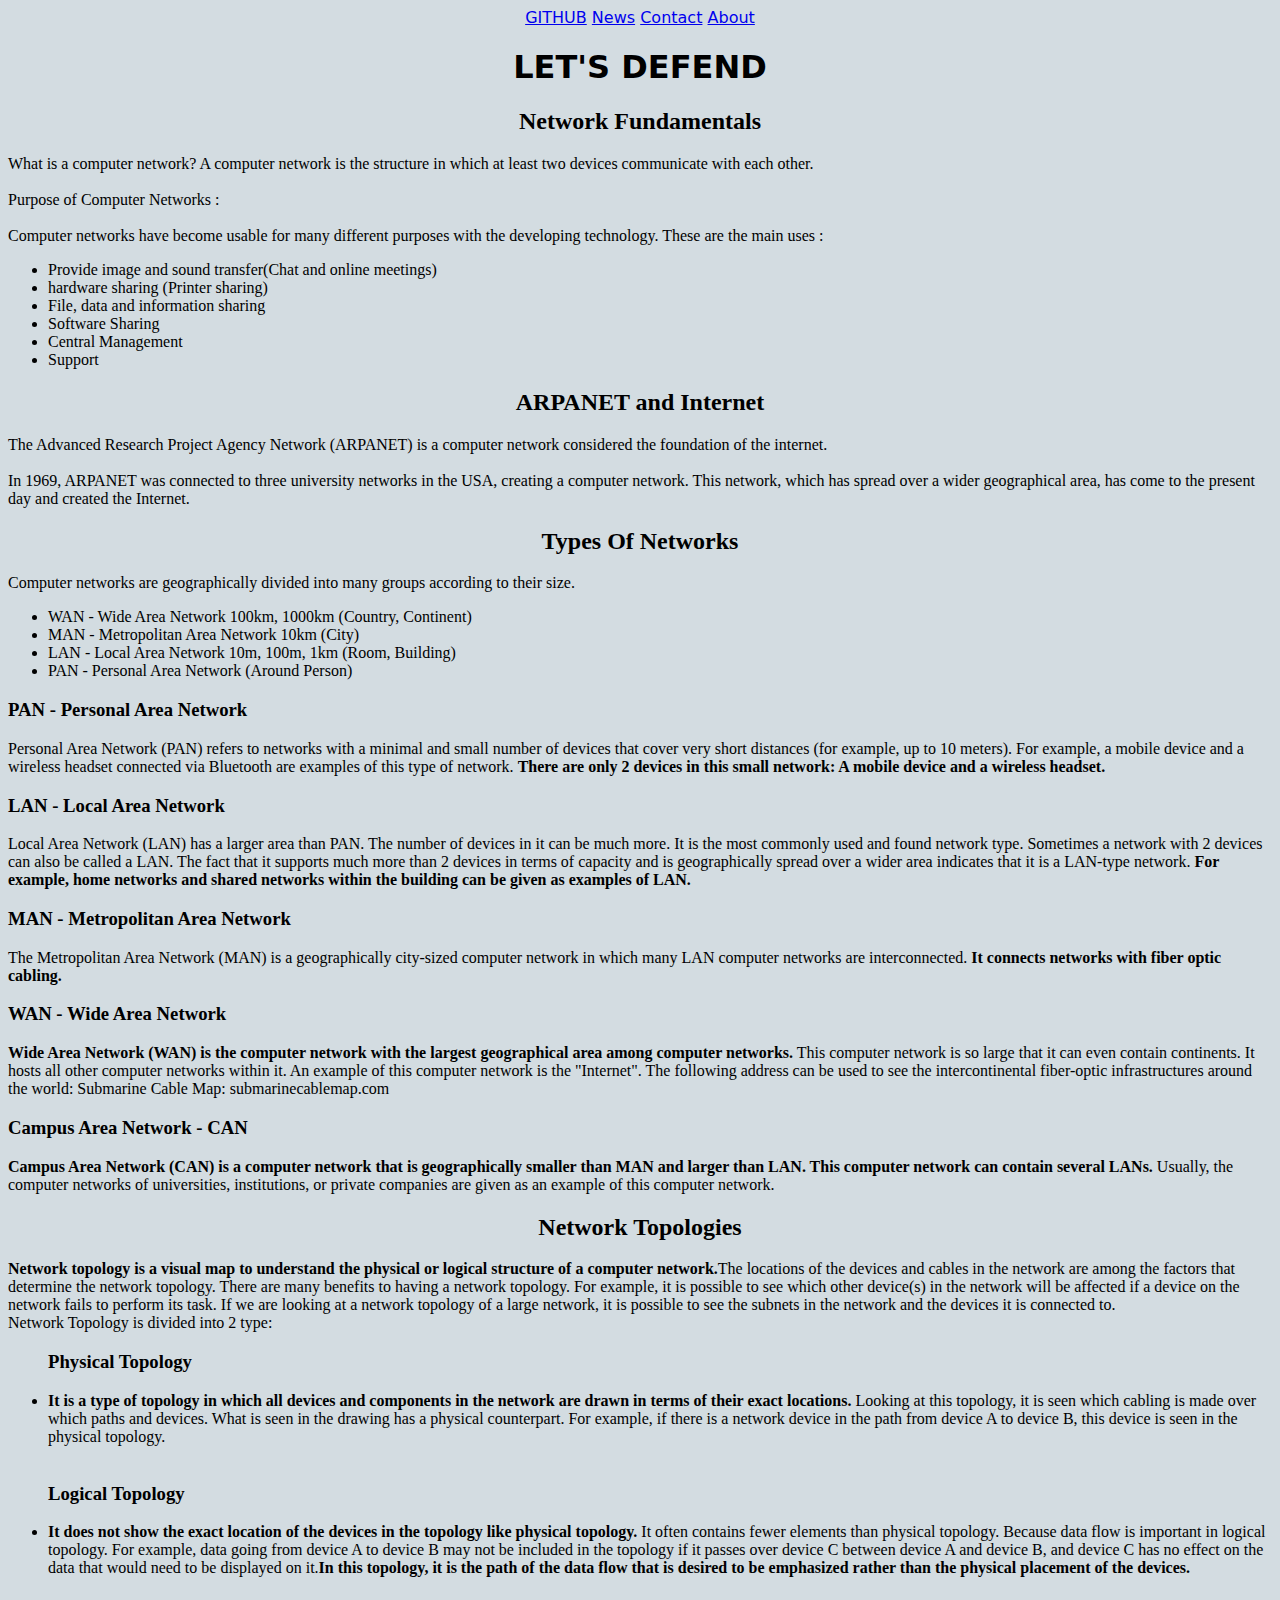
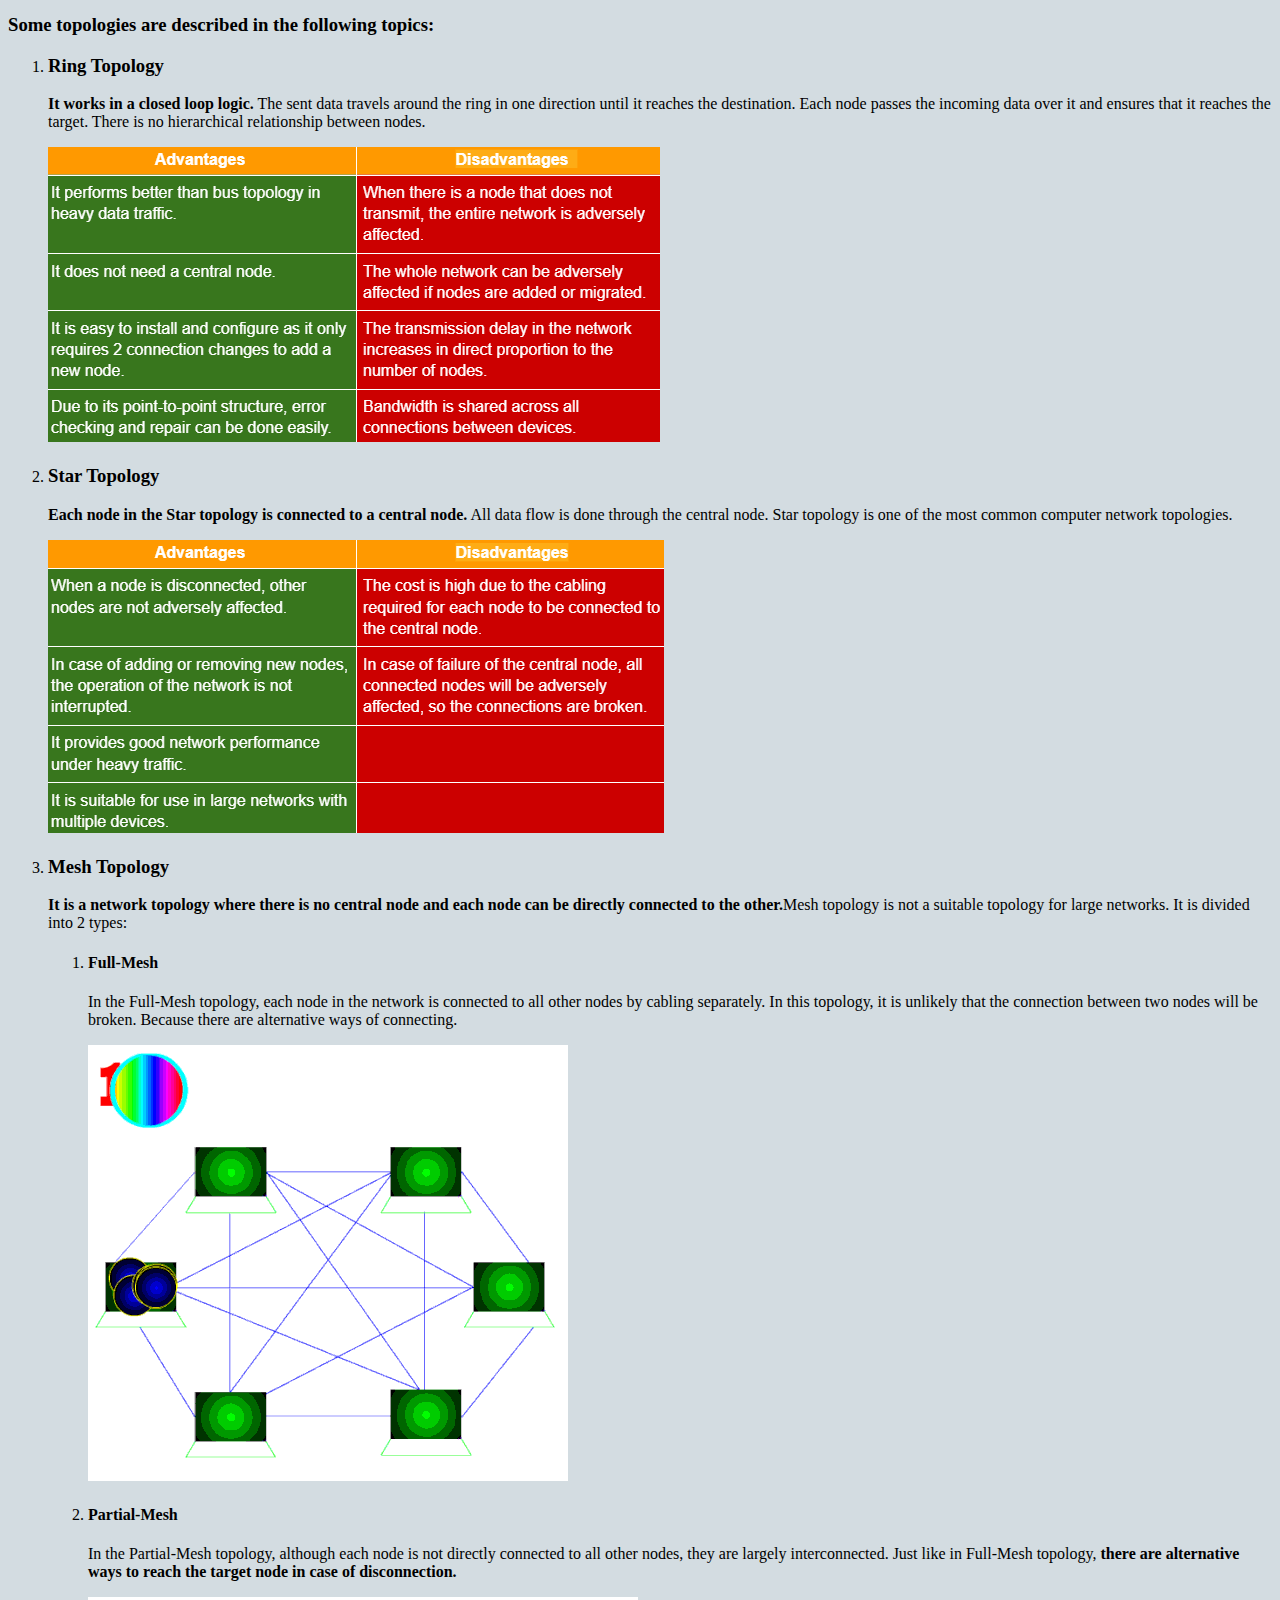
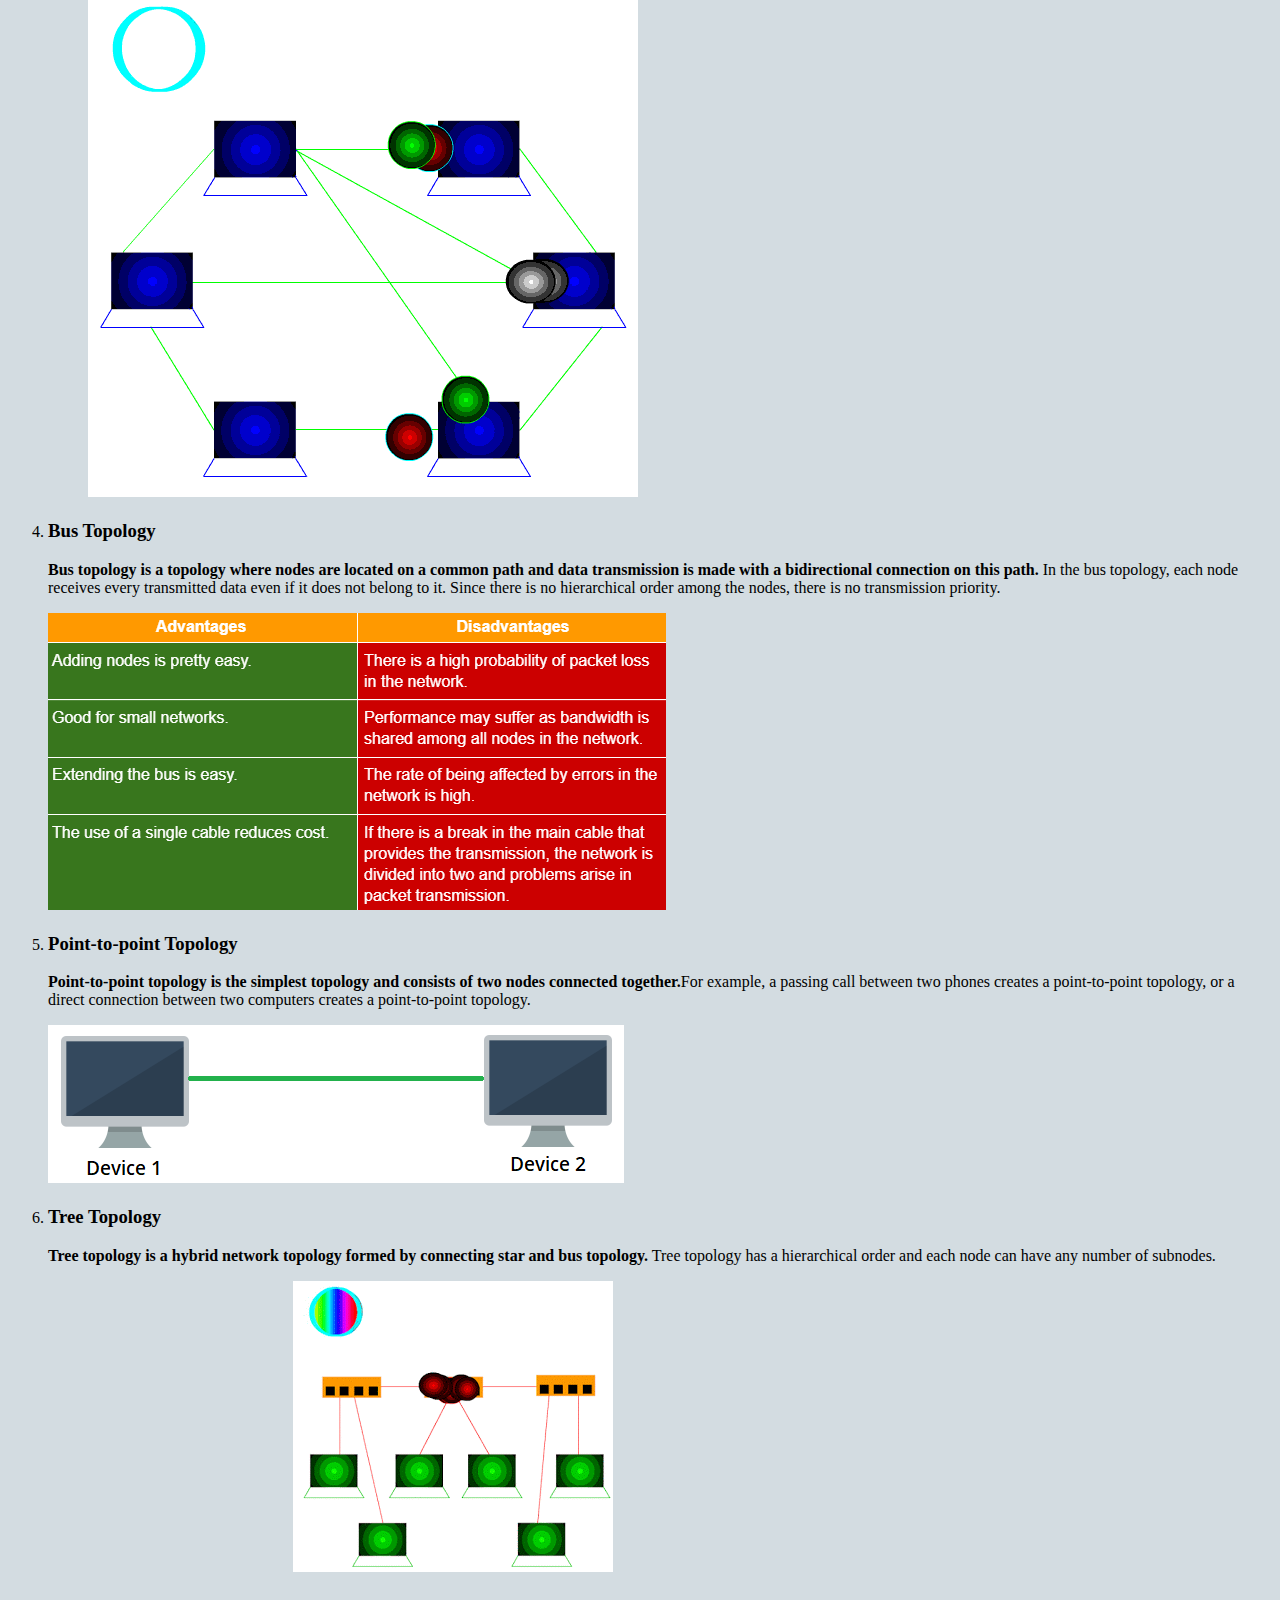
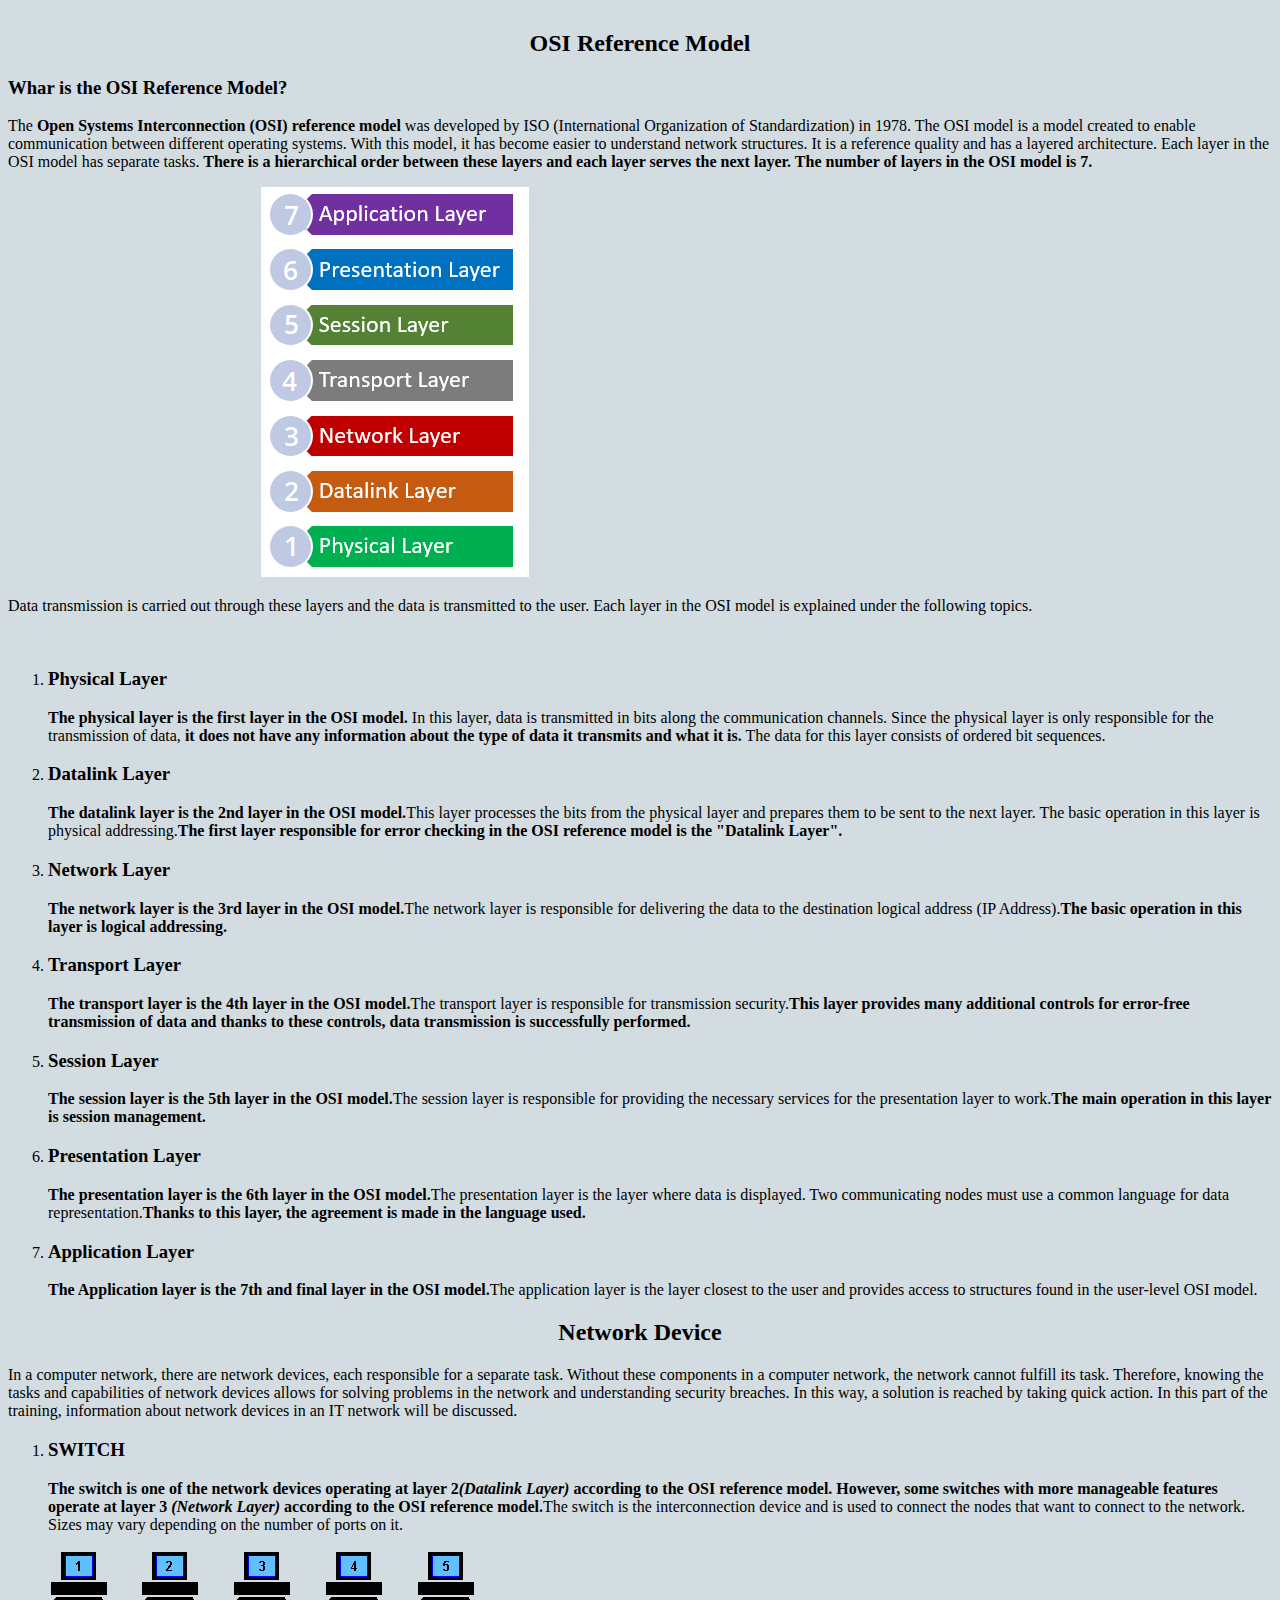
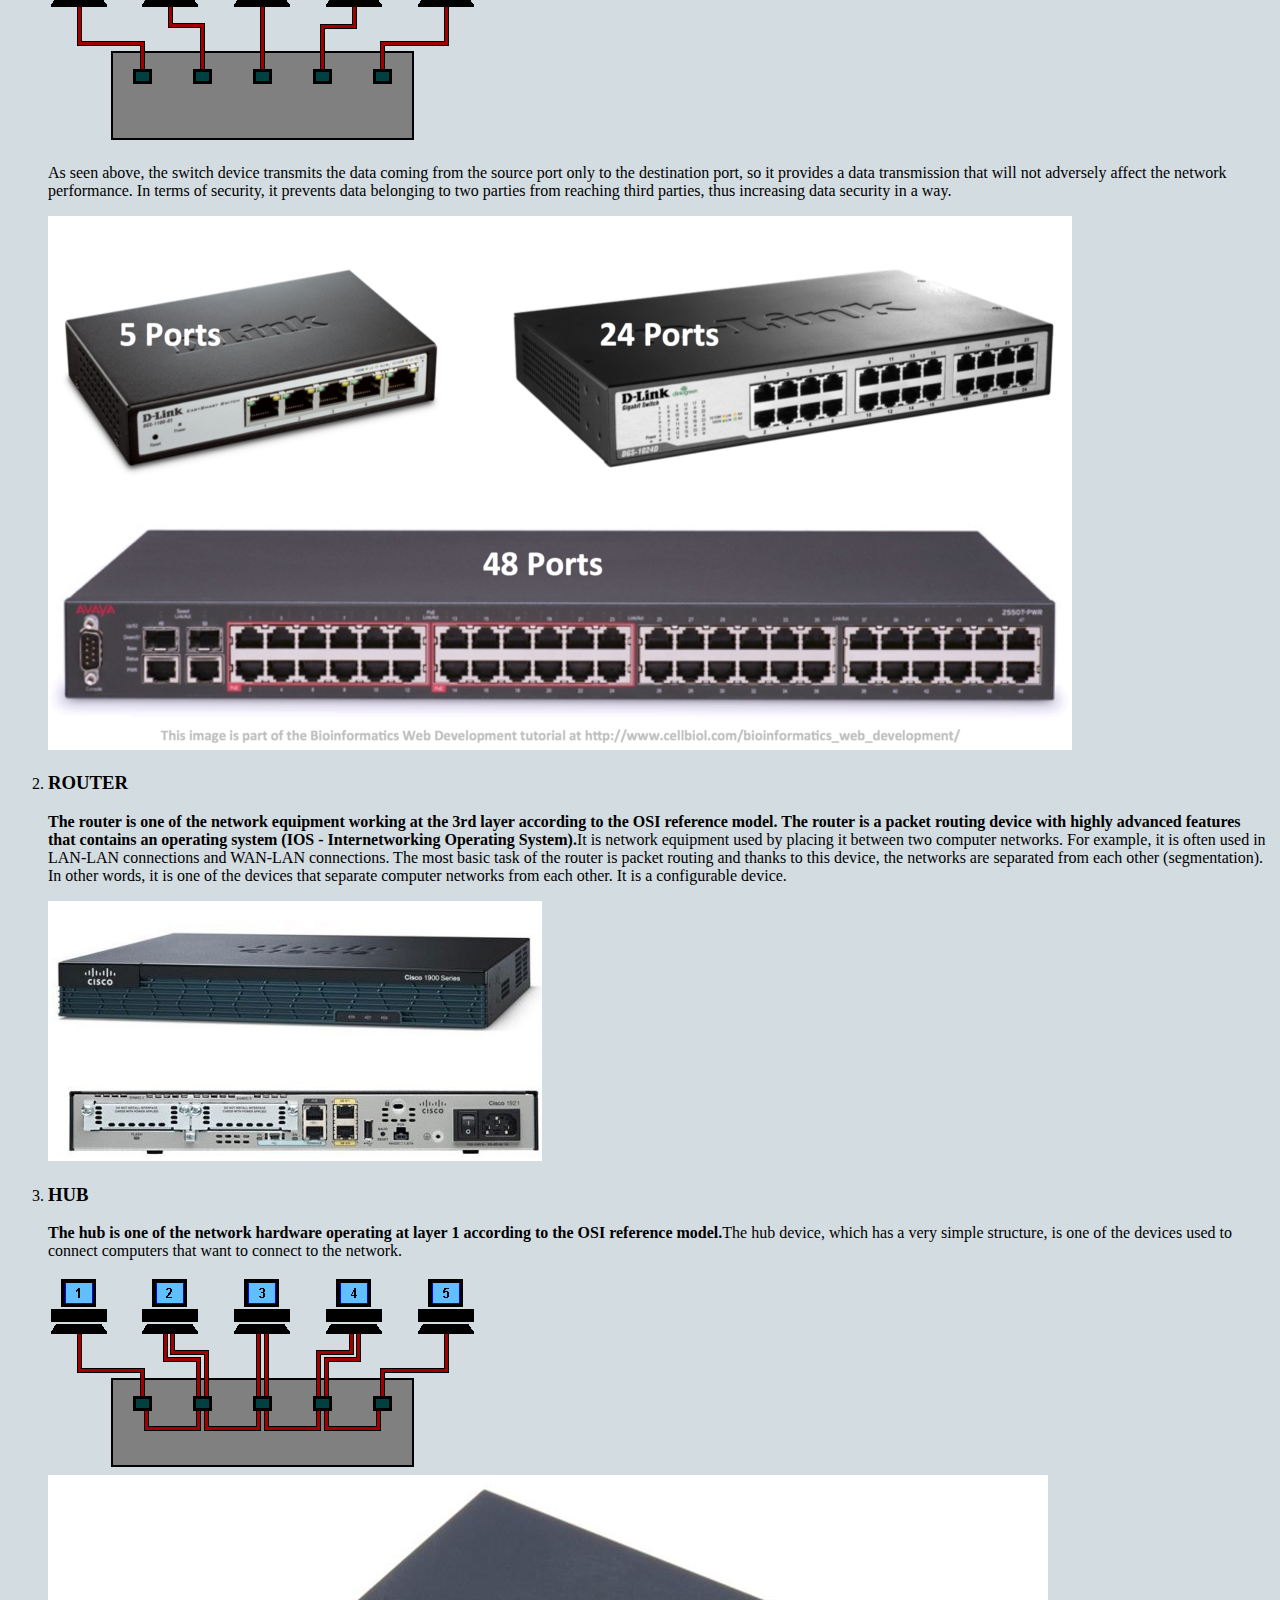
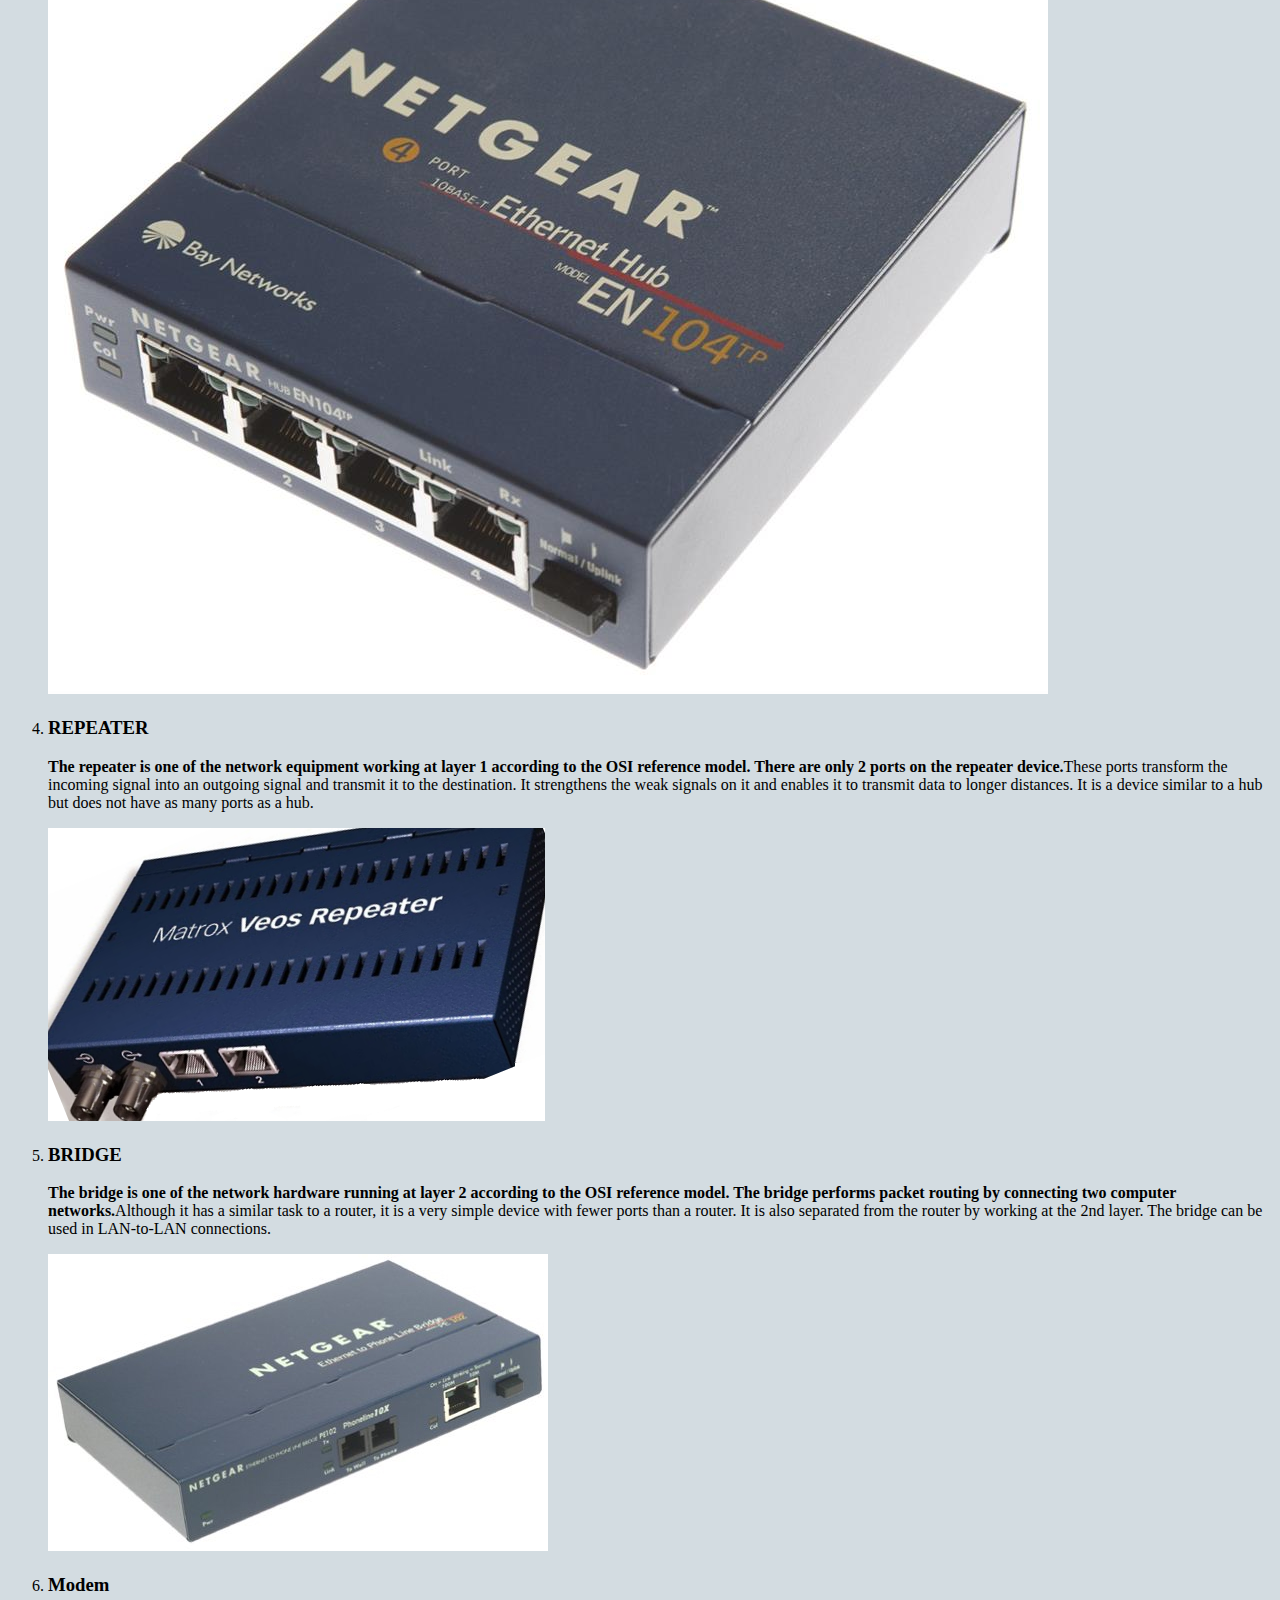
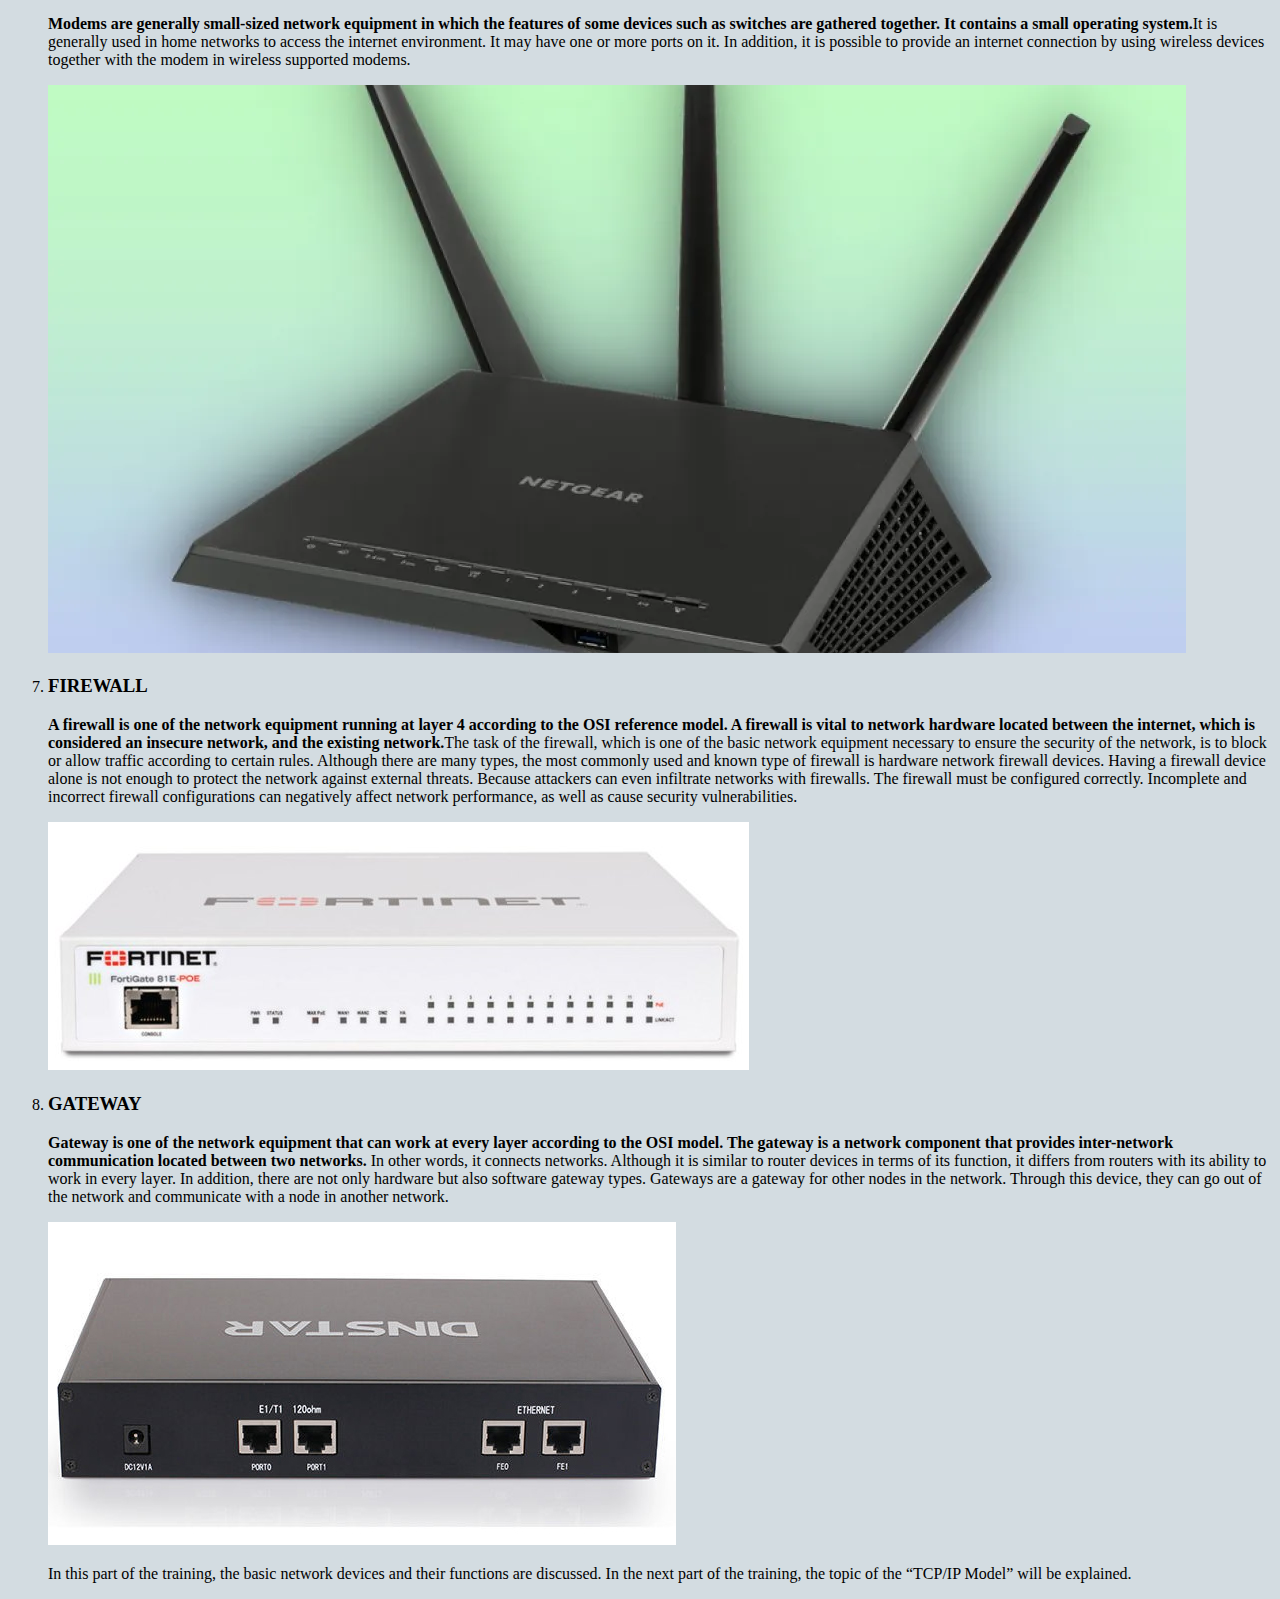
==== commit 9edebc7f: "UPDATE 11092024 - End of NETWORK DEVICES" ====
--- a/index.html
+++ b/index.html
@@ -200,7 +200,17 @@
 
       <img src="Assets\device8.png" alt="image of a modem">
     
-      <li><h3>FIREWALL</h3></li>
+    <li><h3>FIREWALL</h3></li>
+      <p><strong>A firewall is one of the network equipment running at layer 4 according to the OSI reference model. A firewall is vital to network hardware located between the internet, which is considered an insecure network, and the existing network.</strong>The task of the firewall, which is one of the basic network equipment necessary to ensure the security of the network, is to block or allow traffic according to certain rules. Although there are many types, the most commonly used and known type of firewall is hardware network firewall devices. Having a firewall device alone is not enough to protect the network against external threats. Because attackers can even infiltrate networks with firewalls. The firewall must be configured correctly. Incomplete and incorrect firewall configurations can negatively affect network performance, as well as cause security vulnerabilities.</p>
+
+      <img src="Assets\device9.png" alt="image of firewall hardware">
+
+    <li><h3>GATEWAY</h3></li>
+      <p><strong>Gateway is one of the network equipment that can work at every layer according to the OSI model. The gateway is a network component that provides inter-network communication located between two networks.</strong> In other words, it connects networks. Although it is similar to router devices in terms of its function, it differs from routers with its ability to work in every layer. In addition, there are not only hardware but also software gateway types. Gateways are a gateway for other nodes in the network. Through this device, they can go out of the network and communicate with a node in another network.</p>
+
+      <img src="Assets\device10.jpg" alt="image of Gateway device">
+
+    <p>In this part of the training, the basic network devices and their functions are discussed. In the next part of the training, the topic of the “TCP/IP Model” will be explained.</p>
 
 
   </ol>
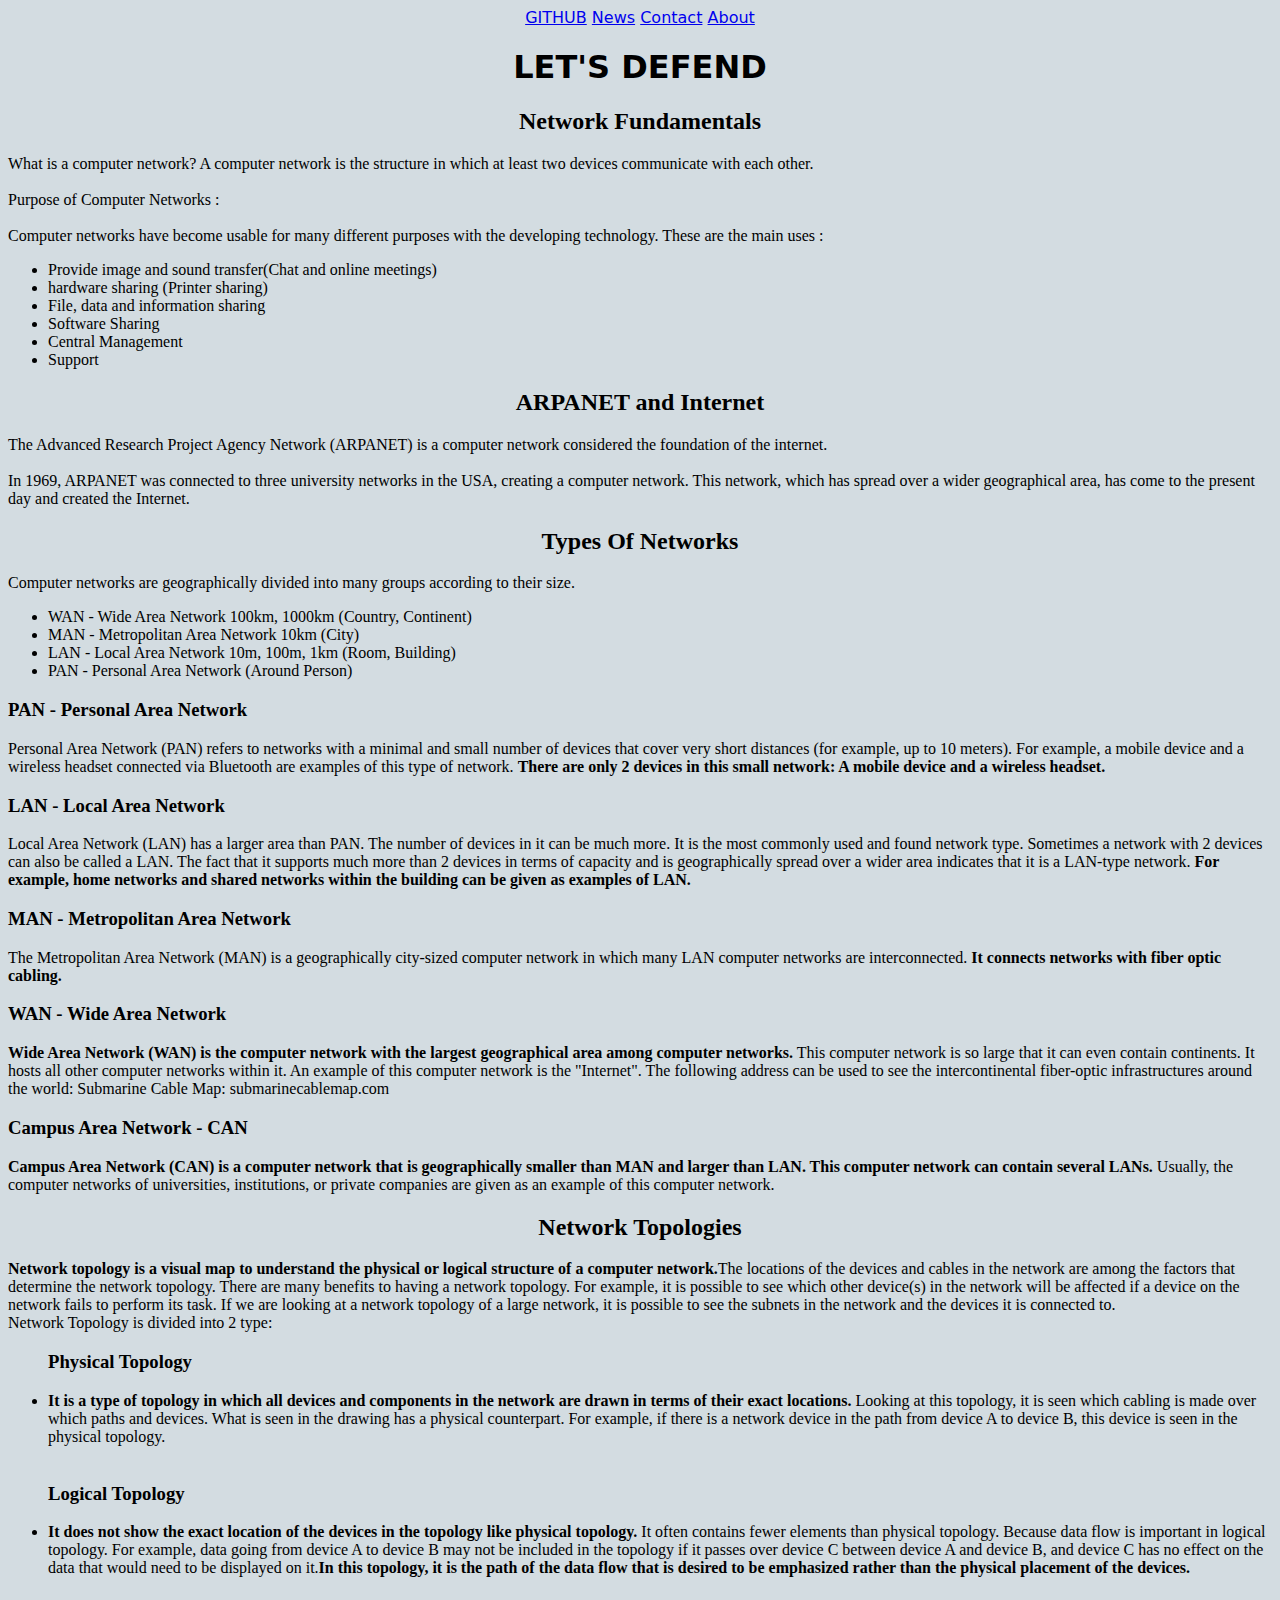
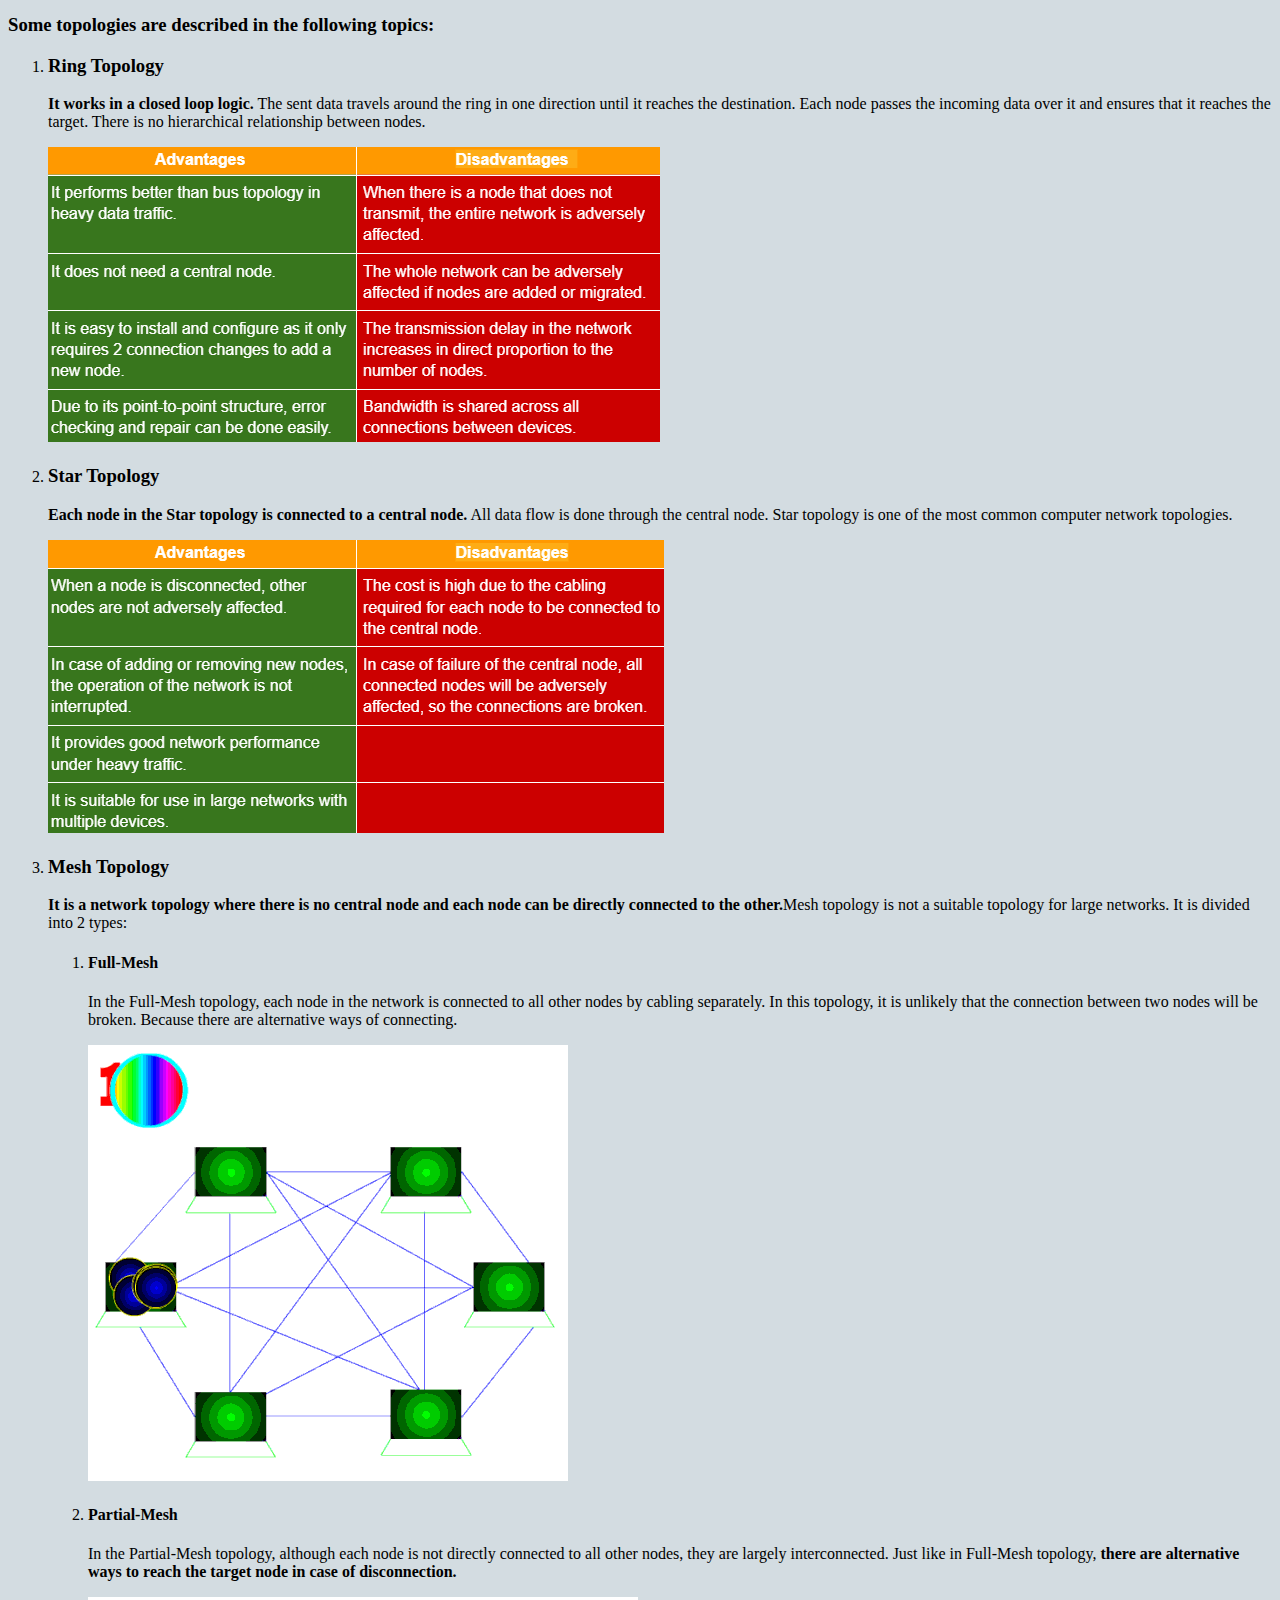
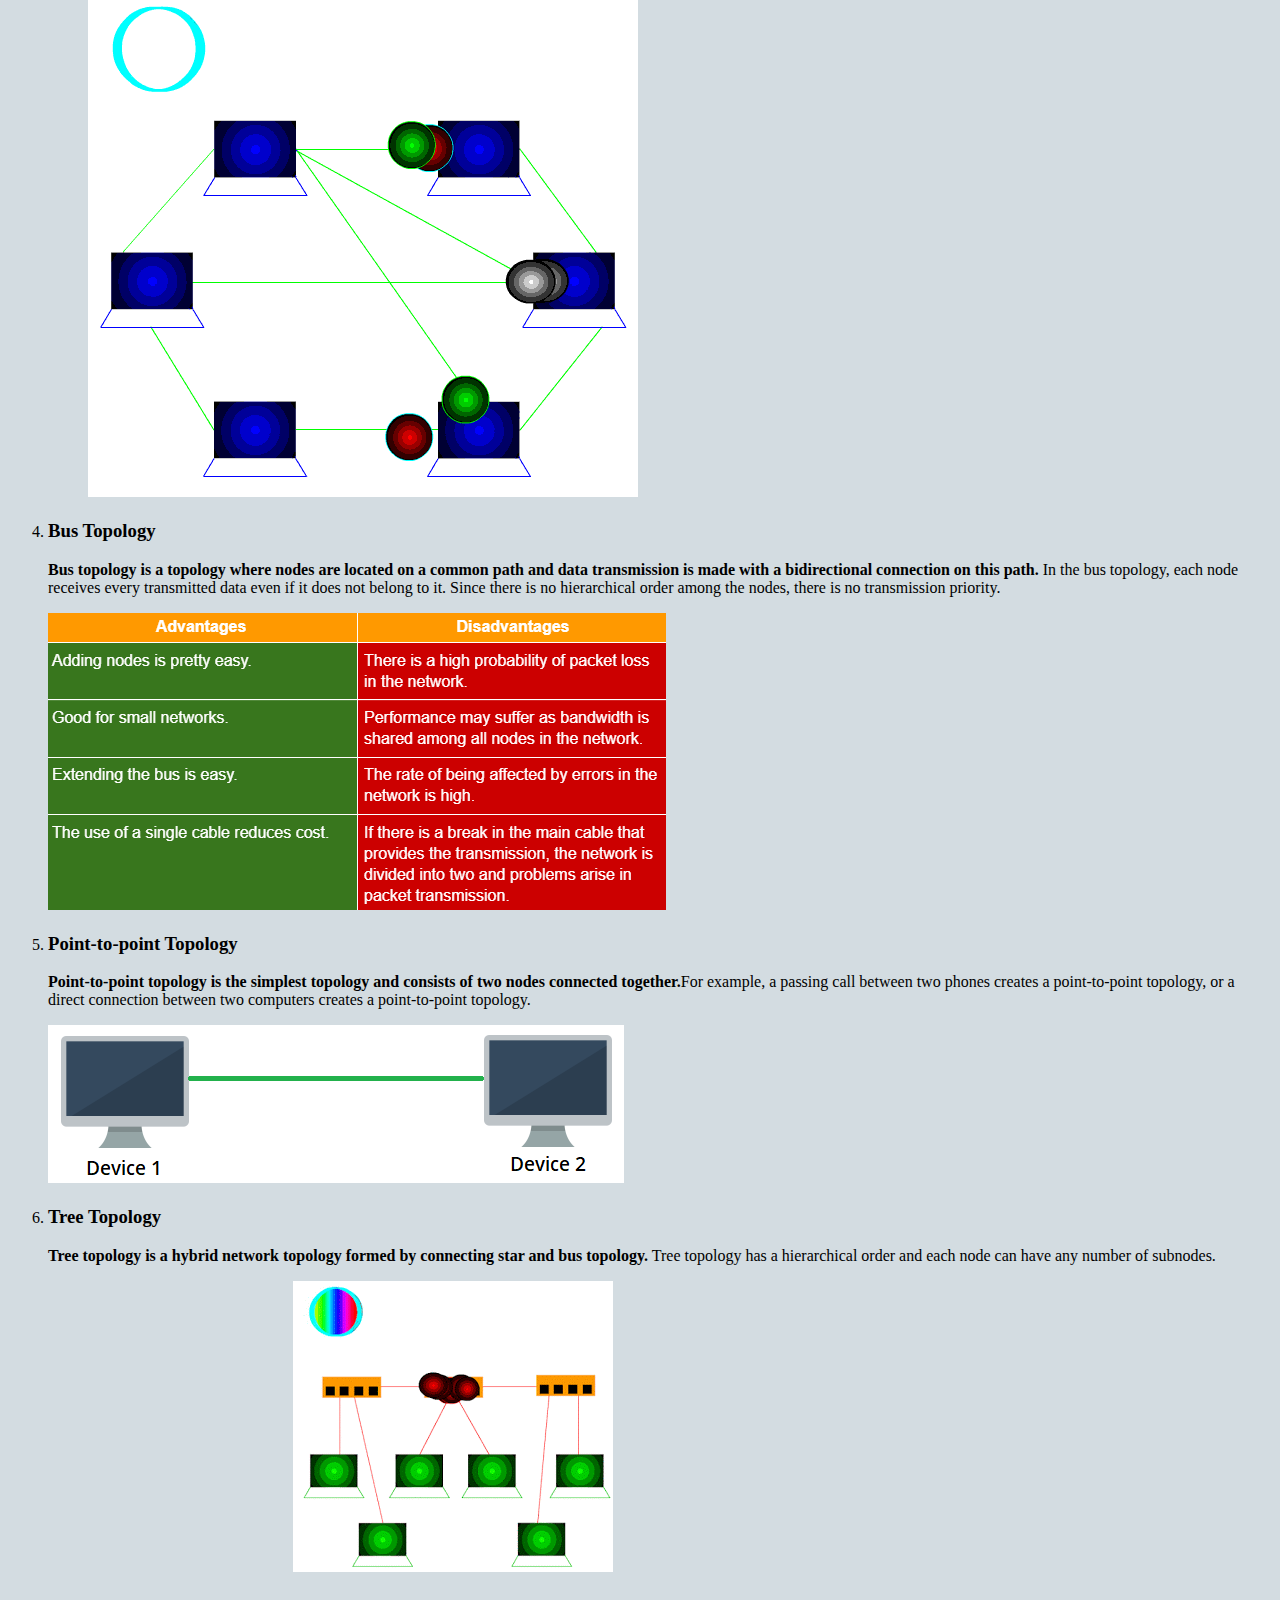
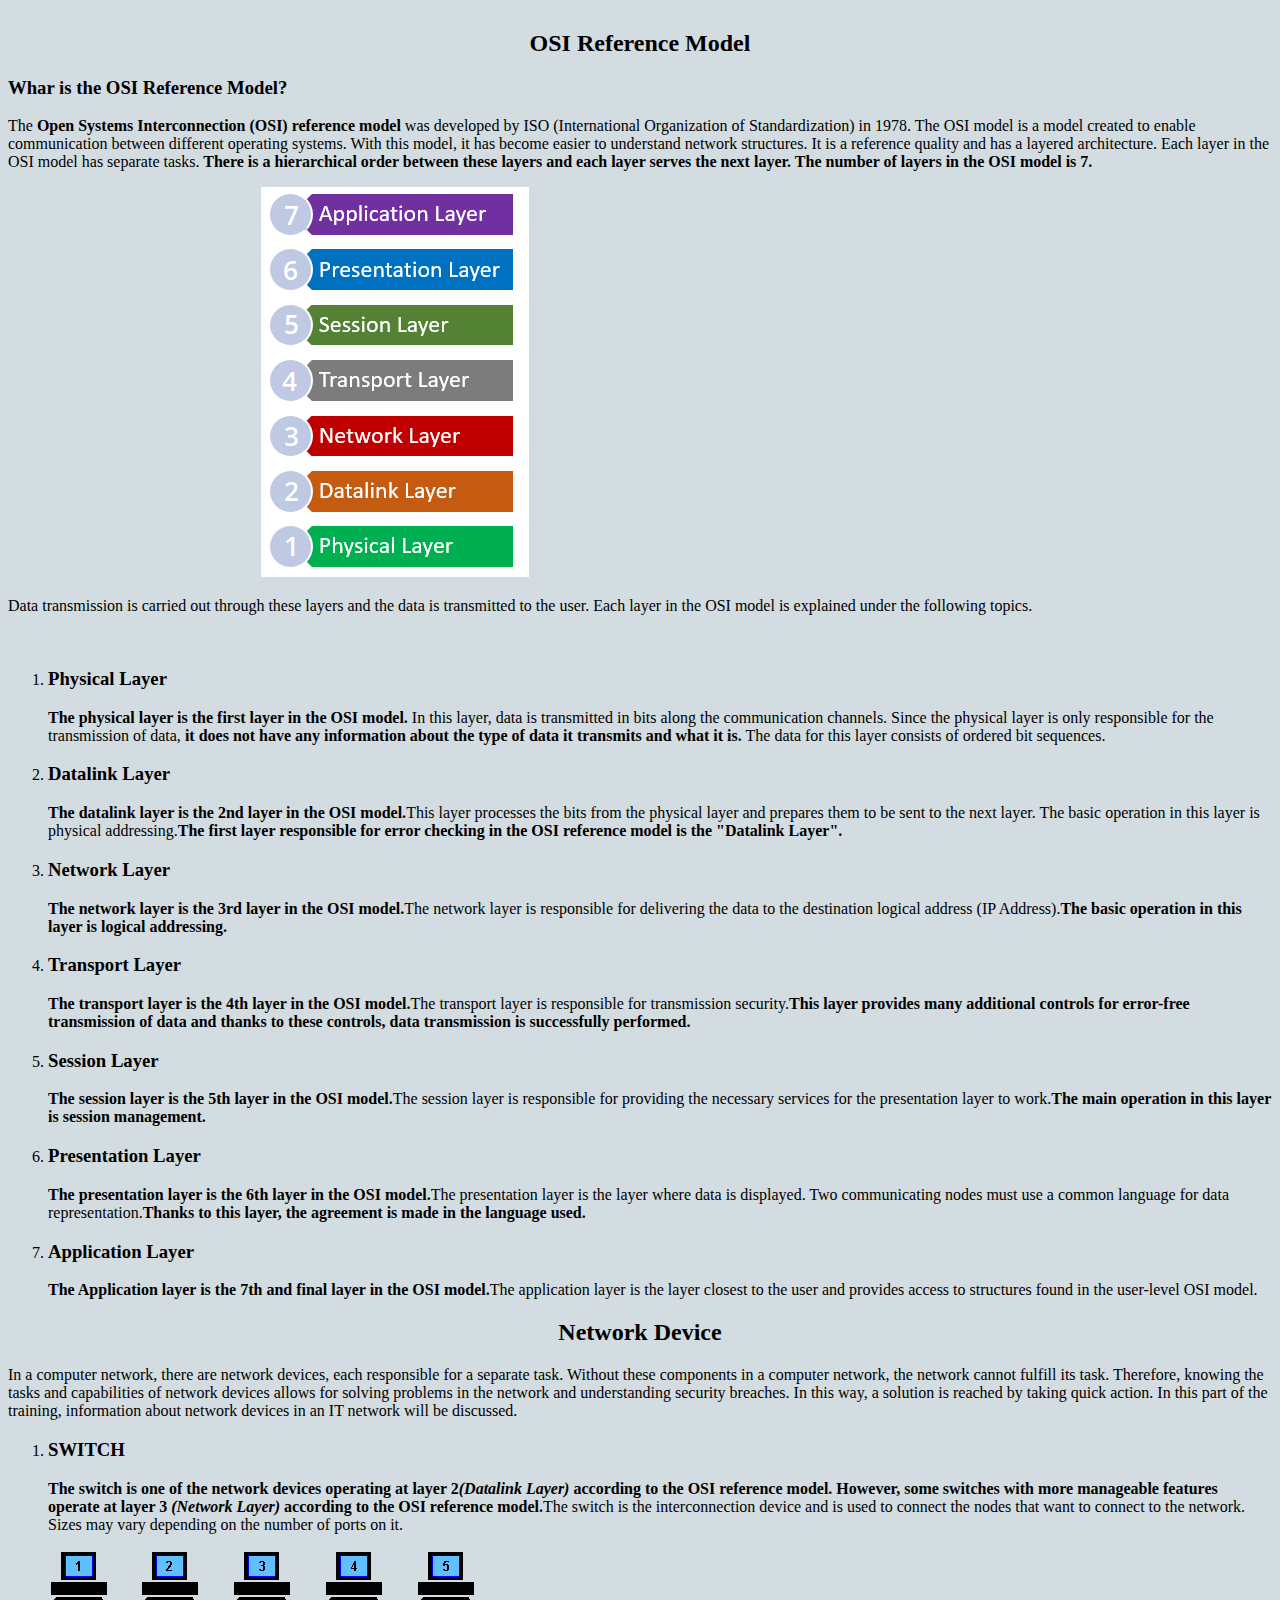
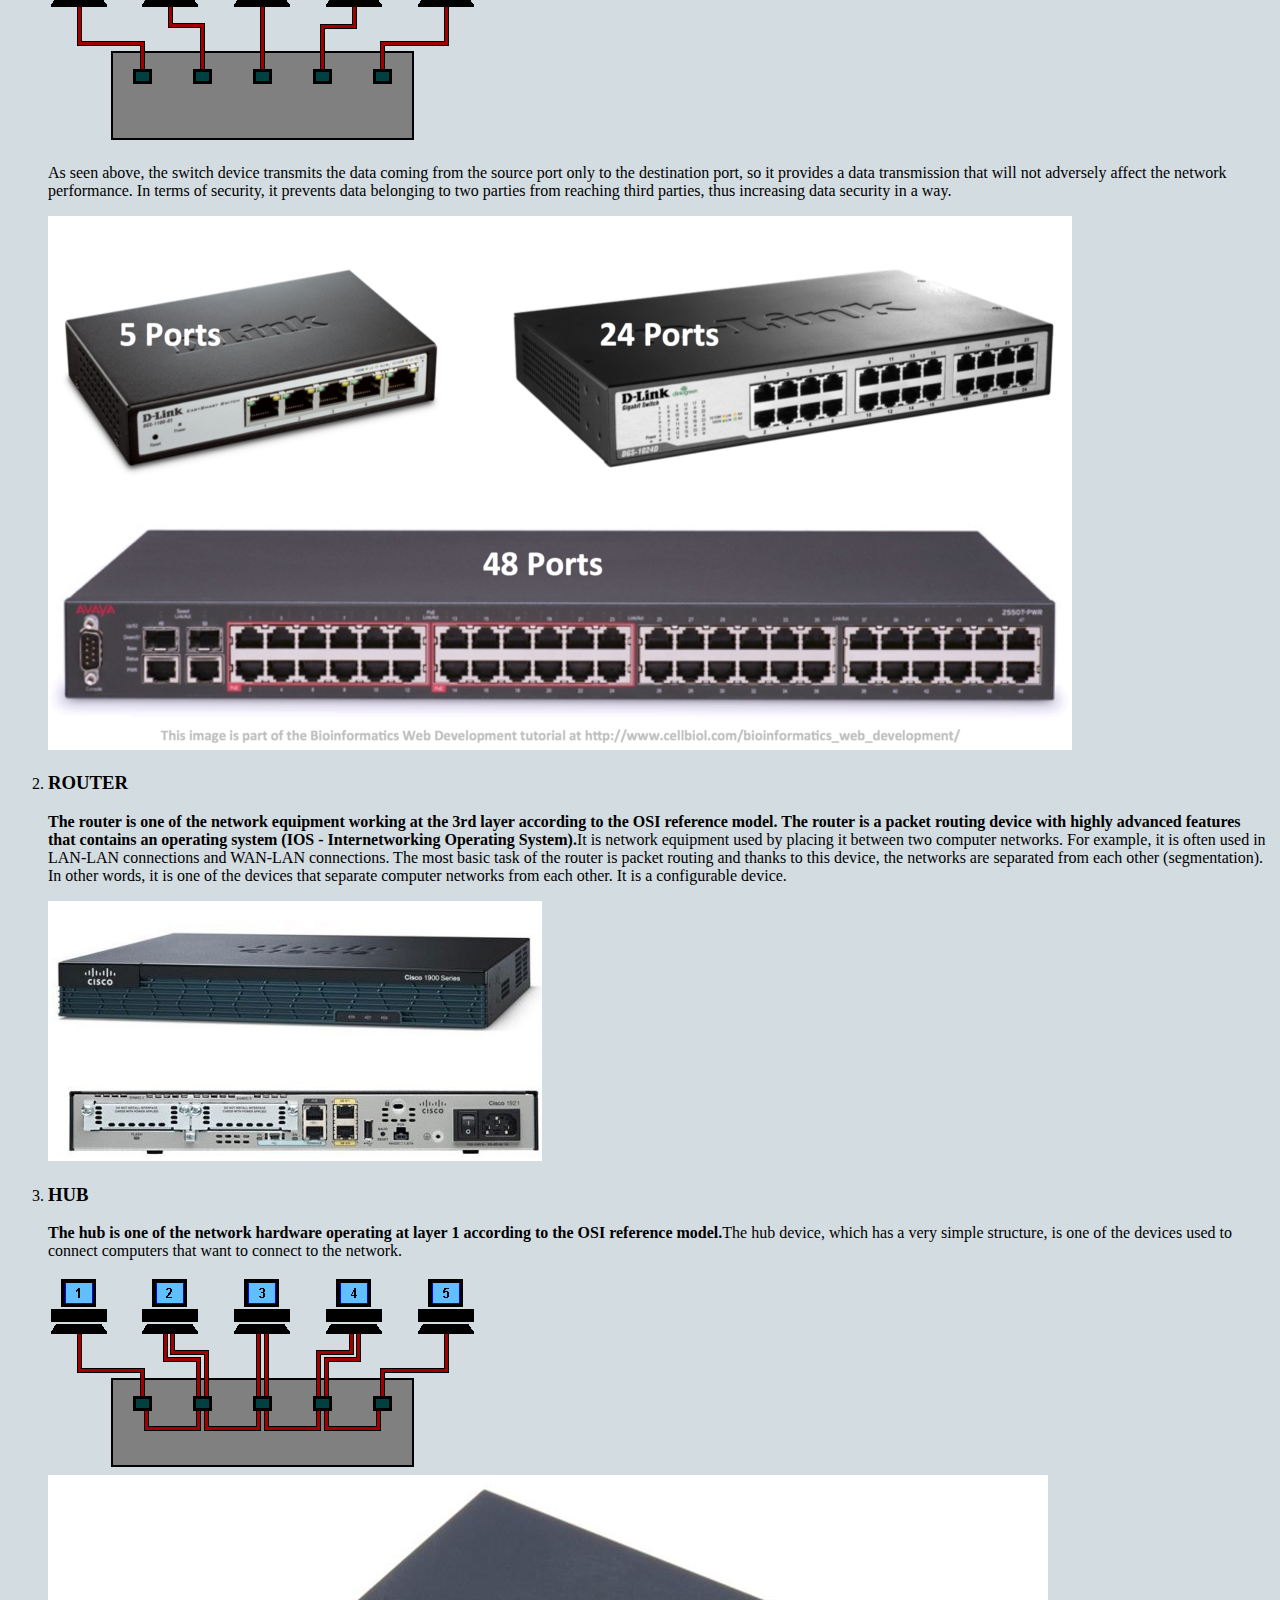
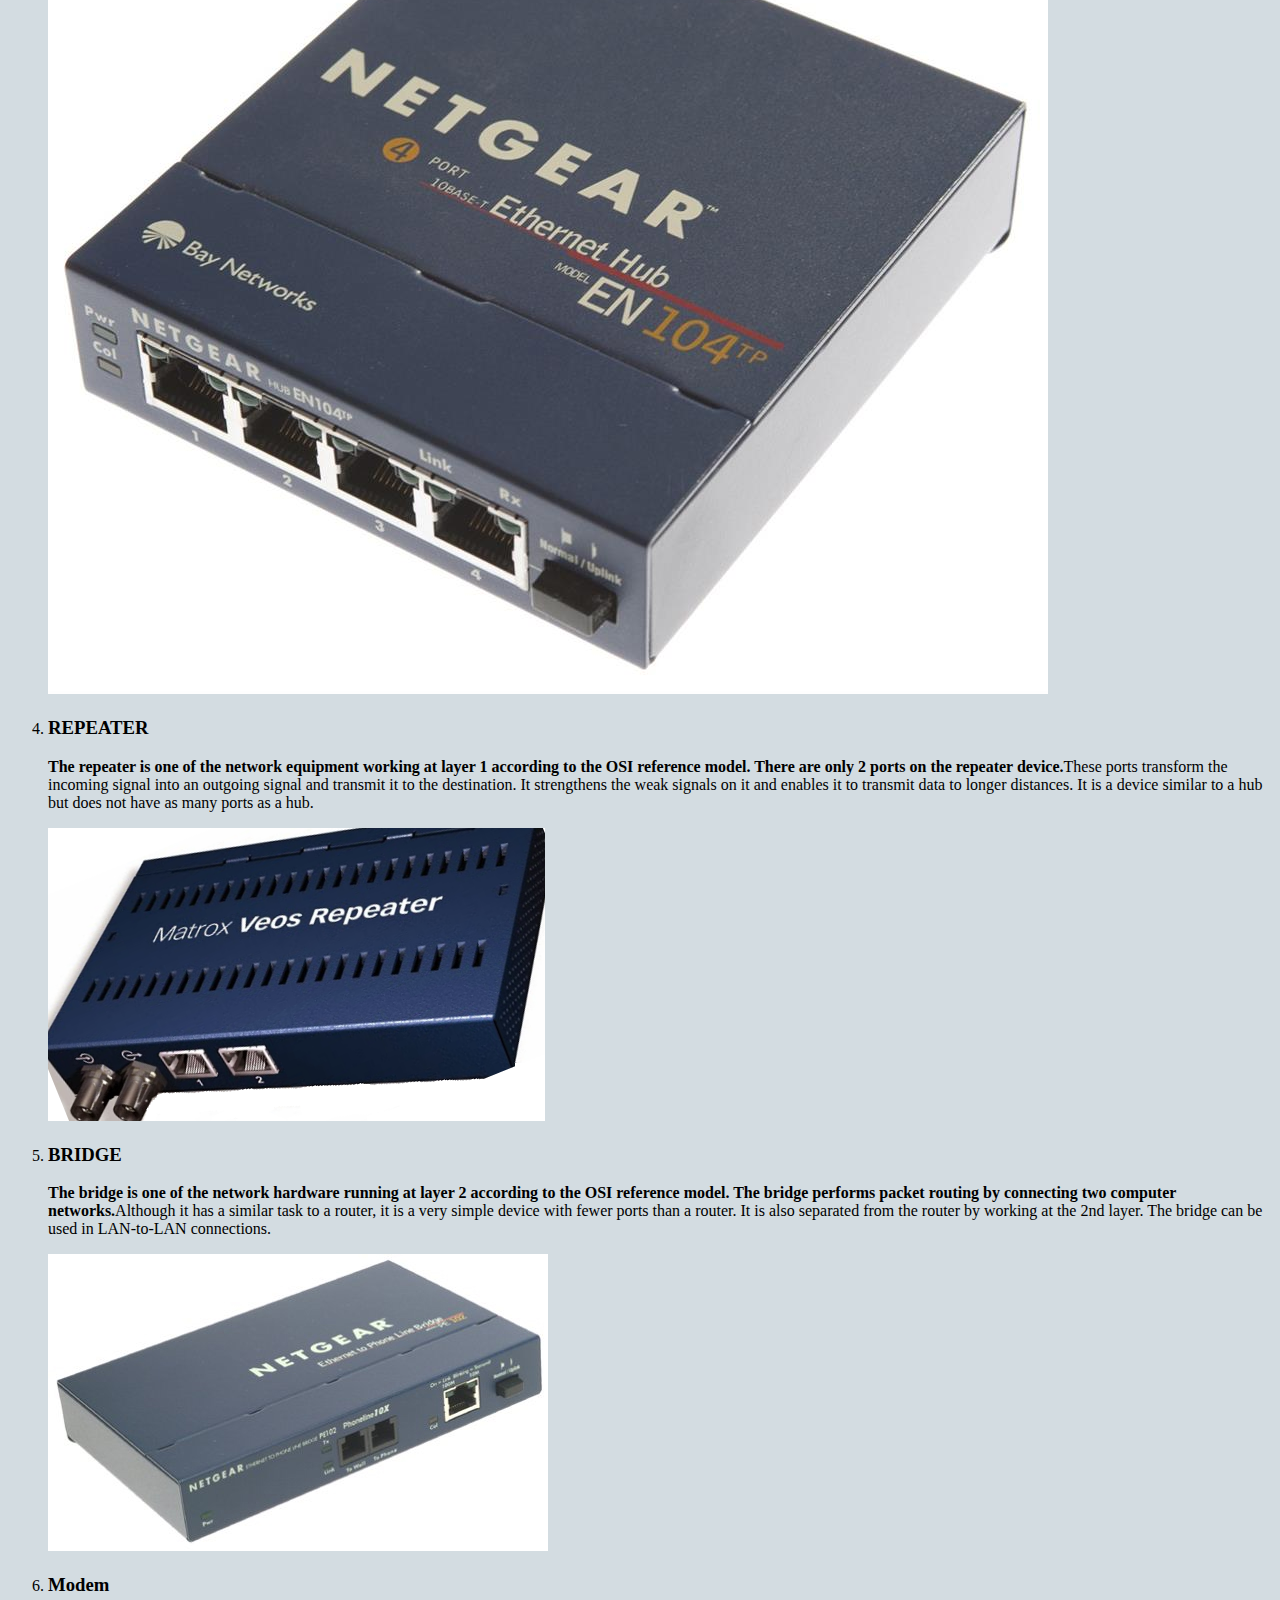
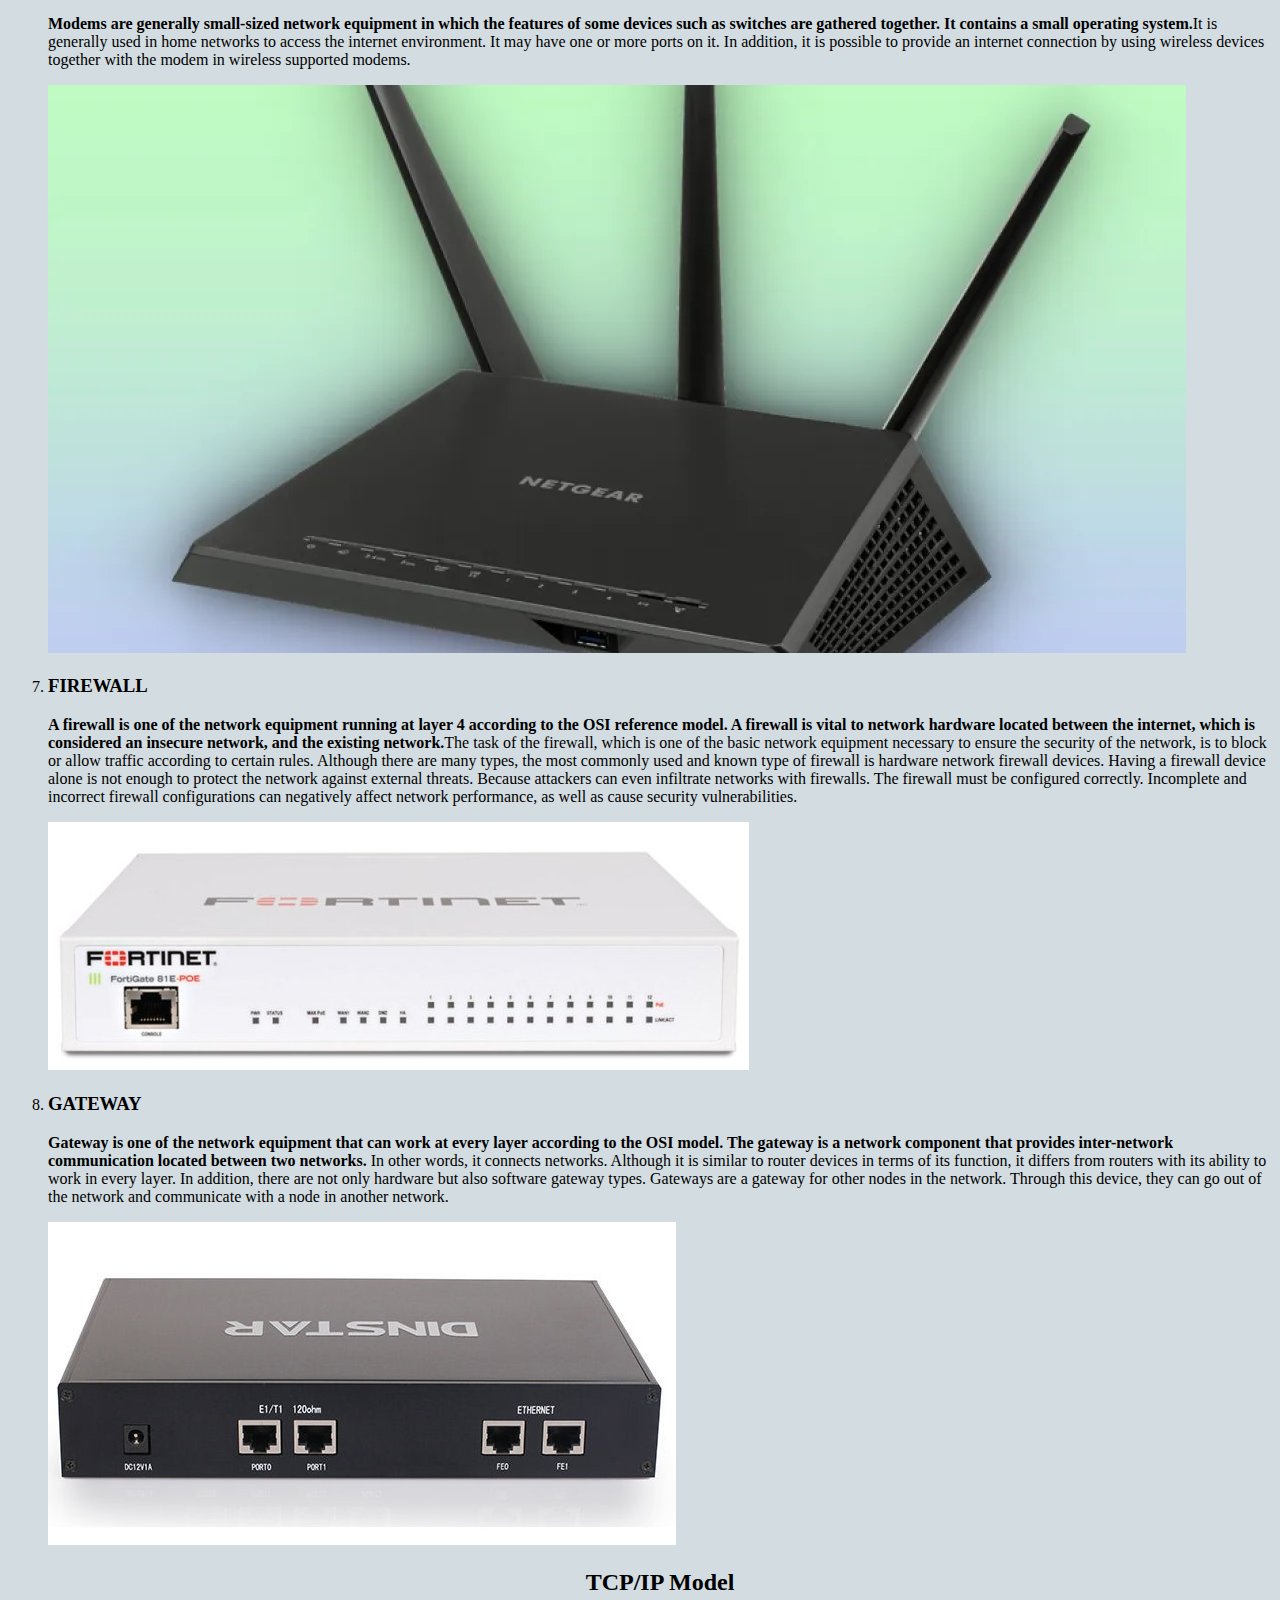
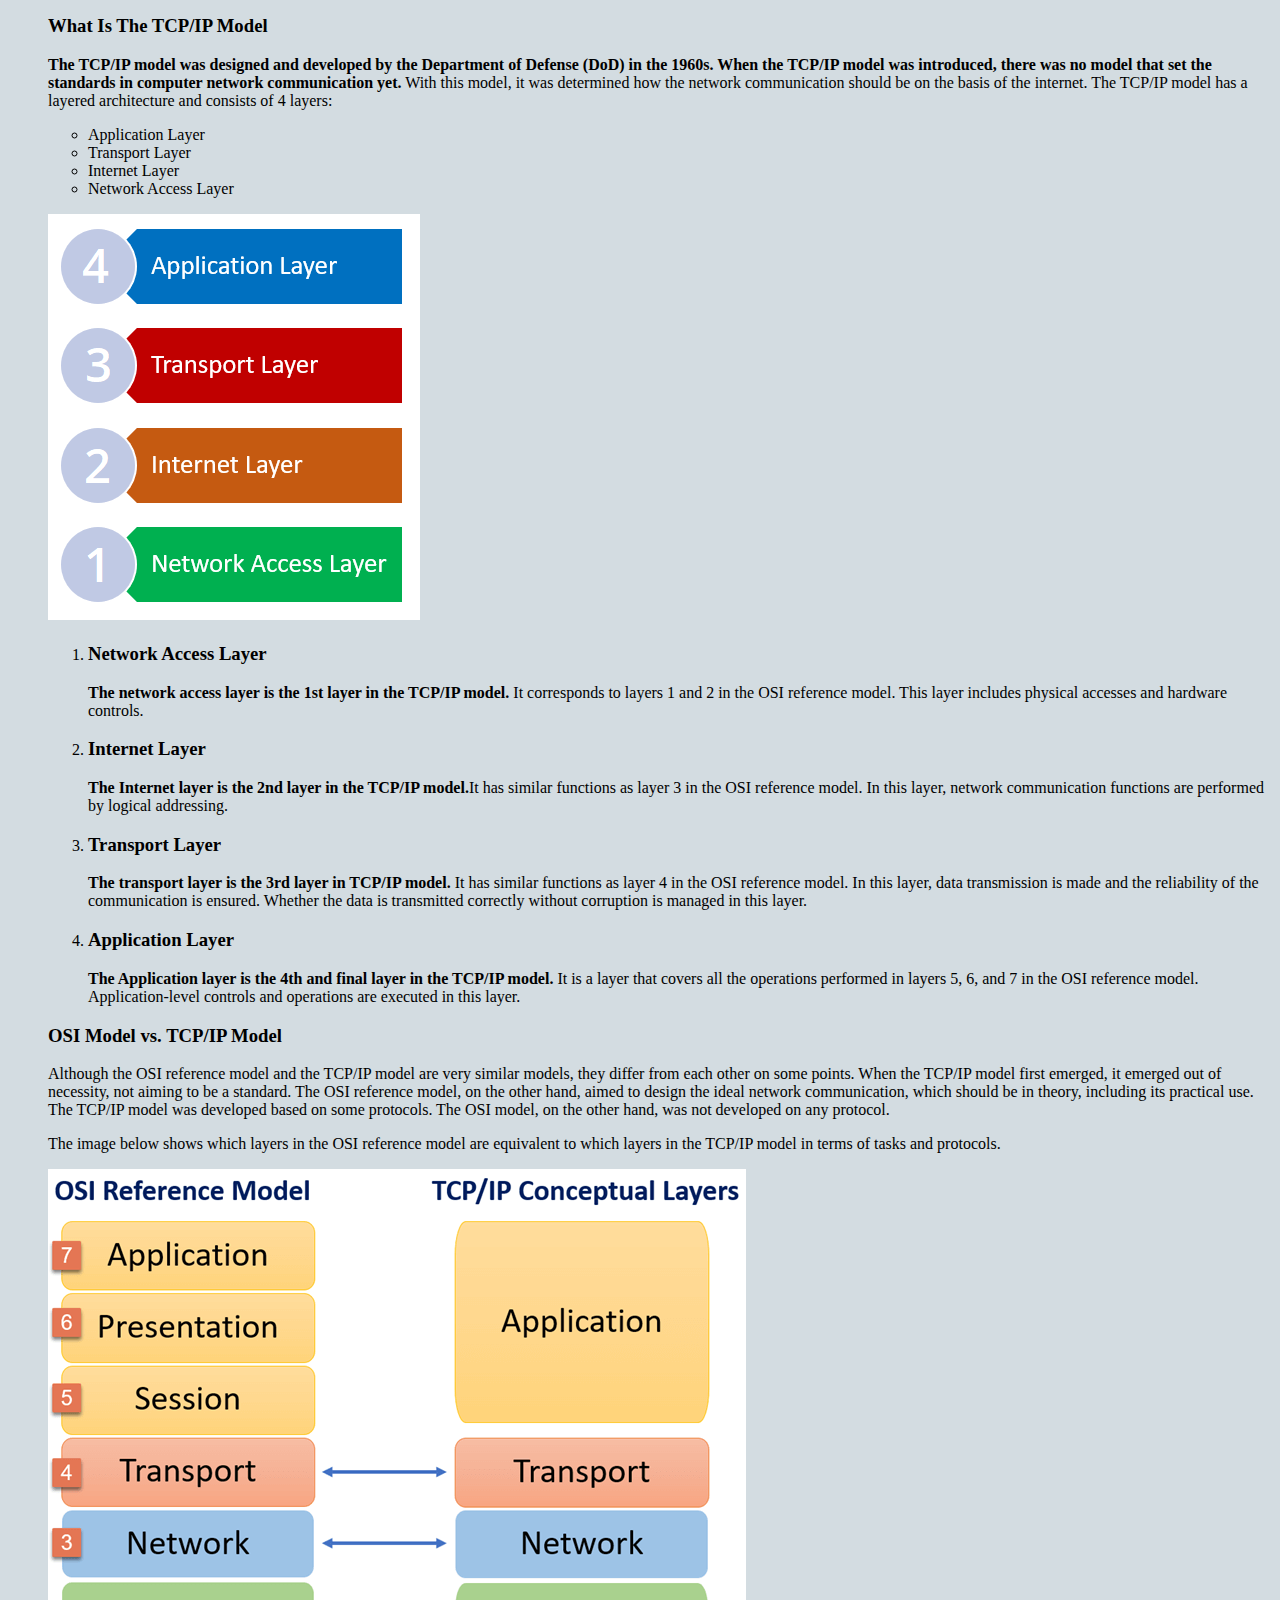
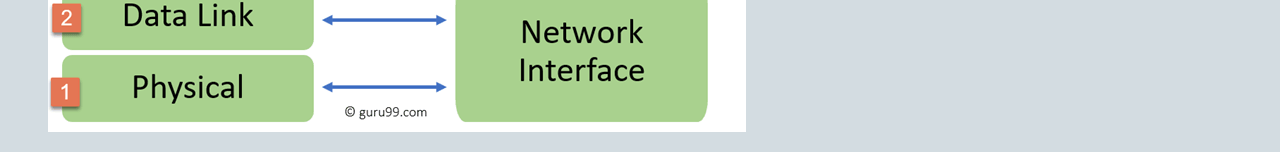
==== commit fd007738: "UPDATE 11092024 END OF WORK DAY" ====
--- a/index.html
+++ b/index.html
@@ -210,10 +210,48 @@
 
       <img src="Assets\device10.jpg" alt="image of Gateway device">
 
-    <p>In this part of the training, the basic network devices and their functions are discussed. In the next part of the training, the topic of the “TCP/IP Model” will be explained.</p>
-
-
-  </ol>
+  <p>
+  <h2 class="12">TCP/IP Model</h2>
+    
+
+    <h3>What Is The TCP/IP Model</h3>
+      <p><strong>The TCP/IP model was designed and developed by the Department of Defense (DoD) in the 1960s. When the TCP/IP model was introduced, there was no model that set the standards in computer network communication yet.</strong> With this model, it was determined how the network communication should be on the basis of the internet. The TCP/IP model has a layered architecture and consists of 4 layers:
+
+        <ul>
+          <li>Application Layer</li>
+          <li>Transport Layer</li>
+          <li>Internet Layer</li>
+          <li>Network Access Layer</li>
+        </ul>
+      </p>
+
+      <img src="Assets\tcpip1.png" alt="Layers in order">
+
+    <ol>
+      <li><h3 class="H3.1">Network Access Layer</h3></li>
+        <p><strong>The network access layer is the 1st layer in the TCP/IP model.</strong> It corresponds to layers 1 and 2 in the OSI reference model. This layer includes physical accesses and hardware controls.</p>
+
+      <li><h3 class="H3.1">Internet Layer</h3></li>
+        <p><strong>The Internet layer is the 2nd layer in the TCP/IP model.</strong>It has similar functions as layer 3 in the OSI reference model. In this layer, network communication functions are performed by logical addressing.
+        </p>
+
+      <li><h3 class="H3.1">Transport Layer</h3></li>
+        <p><strong>The transport layer is the 3rd layer in TCP/IP model.</strong> It has similar functions as layer 4 in the OSI reference model. In this layer, data transmission is made and the reliability of the communication is ensured. Whether the data is transmitted correctly without corruption is managed in this layer.</p>
+      
+      <li><h3 class="H3.1">Application Layer</h3></li>
+        <p><strong>The Application layer is the 4th and final layer in the TCP/IP model.</strong> It is a layer that covers all the operations performed in layers 5, 6, and 7 in the OSI reference model. Application-level controls and operations are executed in this layer.</p>
+    </ol>
+
+    <h3>OSI Model vs. TCP/IP Model</h3>
+
+    <p>Although the OSI reference model and the TCP/IP model are very similar models, they differ from each other on some points. When the TCP/IP model first emerged, it emerged out of necessity, not aiming to be a standard. The OSI reference model, on the other hand, aimed to design the ideal network communication, which should be in theory, including its practical use. The TCP/IP model was developed based on some protocols. The OSI model, on the other hand, was not developed on any protocol.</p>
+
+    <p>The image below shows which layers in the OSI reference model are equivalent to which layers in the TCP/IP model in terms of tasks and protocols.</p>
+
+    <img src="Assets\tcpip2.png" alt="Image of OSI Model vs TCP/IP Model">
+  </p>
+
+ </ol>
   <!--<p>Tonights playlist was really nice heres the link href="https://music.youtube.com/watch?v=8eCYycjBKTc&si=EFvjDYNBJ_Fvrlyk"</p>-->
  
 </body>
